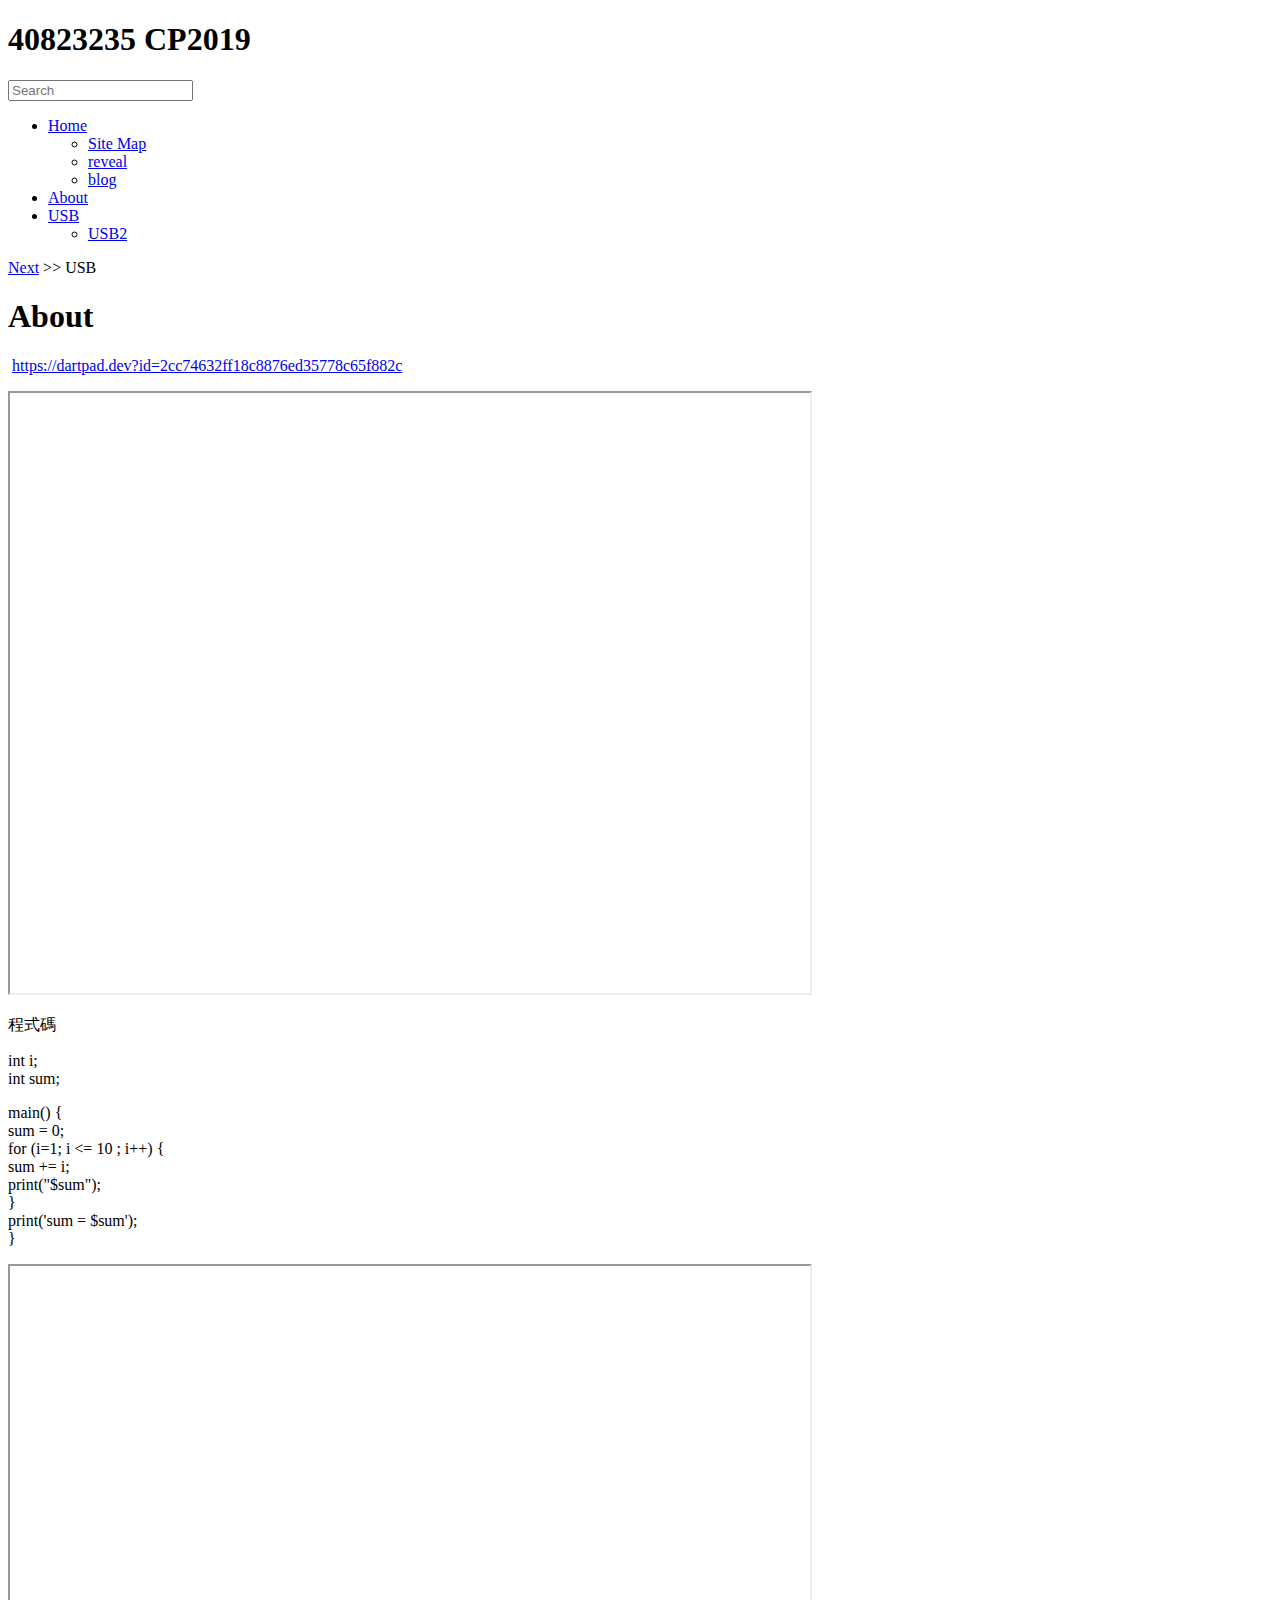
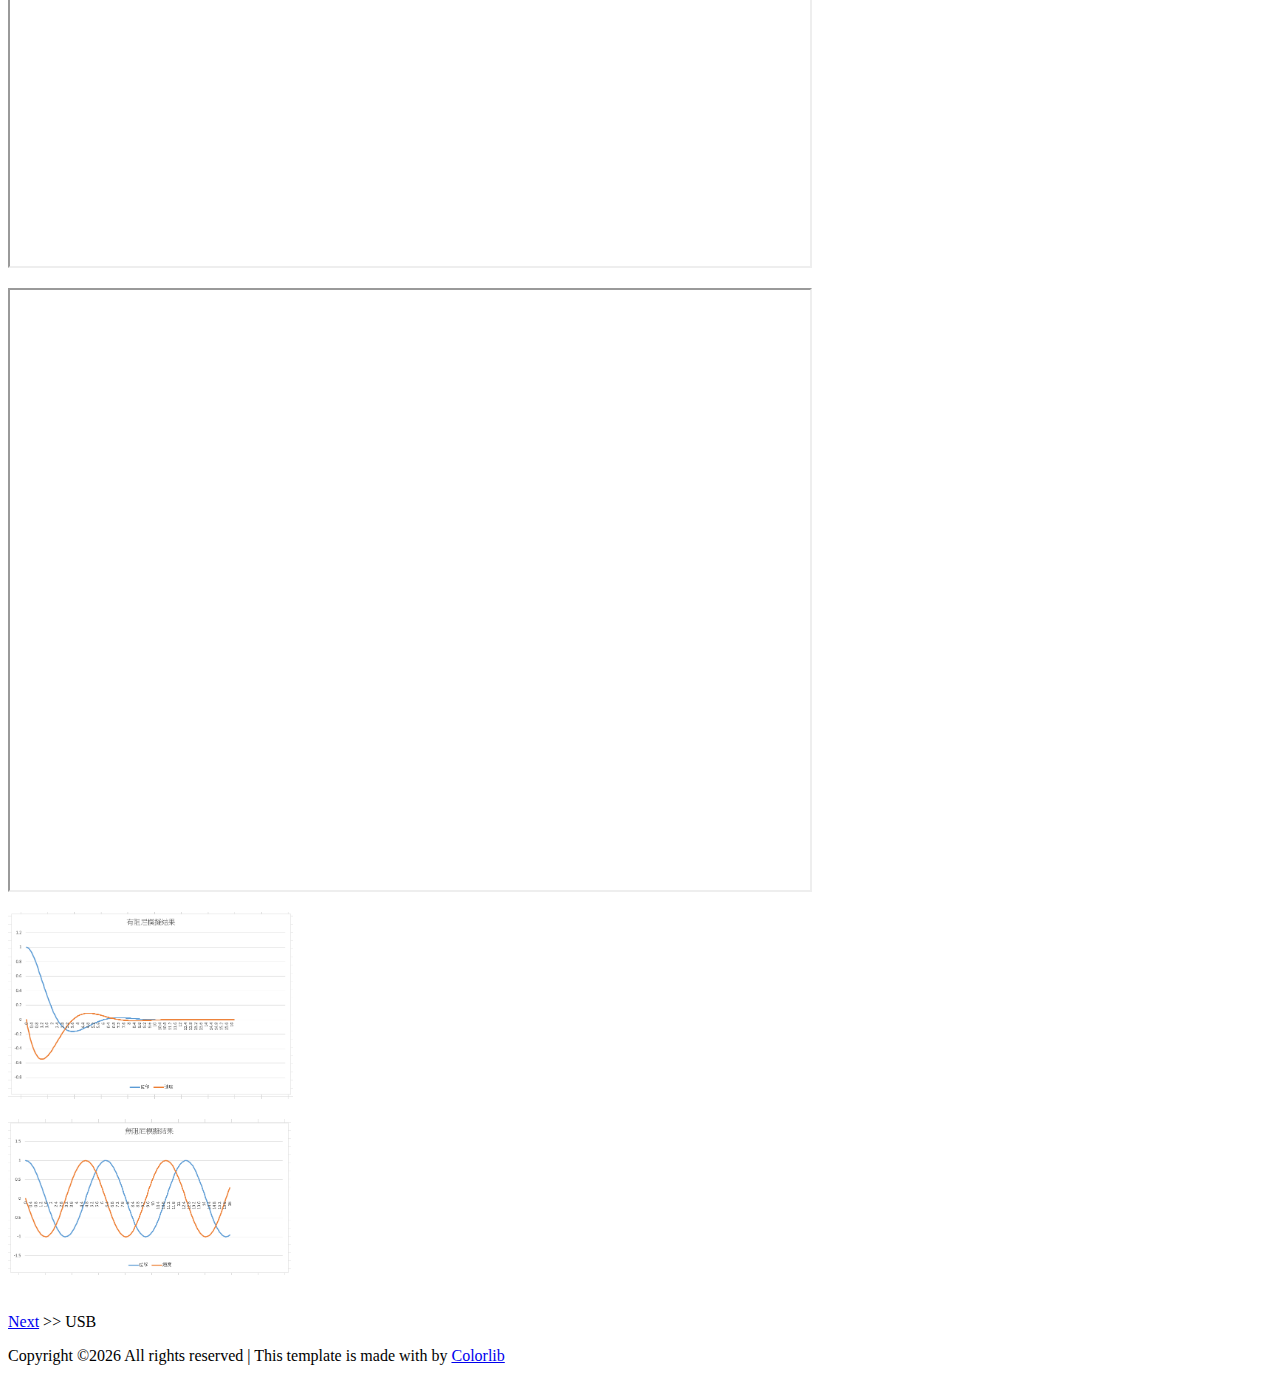
==== content/index.html @ e97babf9 "上傳圖片" ====
<!DOCTYPE html><html>
        <head>
        <title>40823235</title>
        <meta charset="utf-8">
        <meta name="viewport" content="width=device-width, initial-scale=1, shrink-to-fit=no">
        <link href="https://fonts.googleapis.com/css?family=Quicksand:300,400,500,700,900" rel="stylesheet">
        <link rel="stylesheet" href="./../cmsimde/static/chimper/fonts/icomoon/style.css">
        <link rel="stylesheet" href="./../cmsimde/static/chimper/css/bootstrap.min.css">
        <link rel="stylesheet" href="./../cmsimde/static/chimper/css/magnific-popup.css">
        <link rel="stylesheet" href="./../cmsimde/static/chimper/css/jquery-ui.css">
        <link rel="stylesheet" href="./../cmsimde/static/chimper/css/owl.carousel.min.css">
        <link rel="stylesheet" href="./../cmsimde/static/chimper/css/owl.theme.default.min.css">
        <link rel="stylesheet" href="./../cmsimde/static/chimper/css/bootstrap-datepicker.css">
        <link rel="stylesheet" href="./../cmsimde/static/chimper/fonts/flaticon/font/flaticon.css">
        <link rel="stylesheet" href="./../cmsimde/static/chimper/css/aos.css">
        <link rel="stylesheet" href="./../cmsimde/static/chimper/css/style.css">
        <link rel="shortcut icon" href="./../cmsimde/static/favicons.png">
        
        <style type='text/css'>
            .site-section {
            background-color: #FFFF;
            padding: 40px 40px;
            }
            body > div > div.dropdown.open {
                display: block;
            }
        </style>
    
        <!-- <script src="./../cmsimde/static/jquery.js"></script> -->
        <!-- <script src="https://ajax.googleapis.com/ajax/libs/jquery/3.3.1/jquery.min.js"></script> -->
        <script src="../cmsimde/static/chimper/js/jquery-3.3.1.min.js"></script>
        <link rel="stylesheet" href="./../cmsimde/static/tipuesearch/css/normalize.min.css">
        <script src="./../cmsimde/static/tipuesearch/tipuesearch_set.js"></script>
        <script src="tipuesearch_content.js"></script>
        <link rel="stylesheet" href="./../cmsimde/static/tipuesearch/css/tipuesearch.css">
        <script src="./../cmsimde/static/tipuesearch/tipuesearch.js"></script>
        <script>
            /* original tipuesearch
            $(document).ready(function() {
                 $('#tipue_search_input').tipuesearch();
            });
            */
            // customed doSearch
            function doSearch() {
                $('#tipue_search_input').tipuesearch({
                    newWindow: true, 
                    minimumLength: 2,
                    wholeWords: false, // for search 中文
                });
            }
            $(document).ready(doSearch);
        </script>
        
<script type="text/javascript" src="./../cmsimde/static/syntaxhighlighter/shCore.js"></script>
<script type="text/javascript" src="./../cmsimde/static/syntaxhighlighter/shBrushJScript.js"></script>
<script type="text/javascript" src="./../cmsimde/static/syntaxhighlighter/shBrushJava.js"></script>
<script type="text/javascript" src="./../cmsimde/static/syntaxhighlighter/shBrushPython.js"></script>
<script type="text/javascript" src="./../cmsimde/static/syntaxhighlighter/shBrushSql.js"></script>
<script type="text/javascript" src="./../cmsimde/static/syntaxhighlighter/shBrushHaxe.js"></script>
<script type="text/javascript" src="./../cmsimde/static/syntaxhighlighter/shBrushXml.js"></script>
<script type="text/javascript" src="./../cmsimde/static/syntaxhighlighter/shBrushPhp.js"></script>
<script type="text/javascript" src="./../cmsimde/static/syntaxhighlighter/shBrushLua.js"></script>
<script type="text/javascript" src="./../cmsimde/static/syntaxhighlighter/shBrushCpp.js"></script>
<script type="text/javascript" src="./../cmsimde/static/syntaxhighlighter/shBrushCss.js"></script>
<script type="text/javascript" src="./../cmsimde/static/syntaxhighlighter/shBrushCSharp.js"></script>
<script type="text/javascript" src="./../cmsimde/static/syntaxhighlighter/shBrushDart.js"></script>
<link type="text/css" rel="stylesheet" href="./../cmsimde/static/syntaxhighlighter/css/shCoreDefault.css"/>
<script type="text/javascript">SyntaxHighlighter.all();</script>

<!-- for LaTeX equations 暫時不用
<script src="https://scrum-3.github.io/web/math/MathJax.js?config=TeX-MML-AM_CHTML" type="text/javascript"></script>
<script type="text/javascript">
init_mathjax = function() {
    if (window.MathJax) {
        // MathJax loaded
        MathJax.Hub.Config({
            tex2jax: {
                inlineMath: [ ['$','$'], ["\\(","\\)"] ],
                displayMath: [ ['$$','$$'], ["\\[","\\]"] ]
            },
            displayAlign: 'left', // Change this to 'center' to center equations.
            "HTML-CSS": {
                styles: {'.MathJax_Display': {"margin": 0}}
            }
        });
        MathJax.Hub.Queue(["Typeset",MathJax.Hub]);
    }
}
init_mathjax();
</script>
-->
<!-- 暫時不用
<script src="./../cmsimde/static/fengari-web.js"></script>
<script type="text/javascript" src="./../cmsimde/static/Cango-13v08-min.js"></script>
<script type="text/javascript" src="./../cmsimde/static/CangoAxes-4v01-min.js"></script>
<script type="text/javascript" src="./../cmsimde/static/gearUtils-05.js"></script>
-->
<!-- for Brython 暫時不用
<script src="https://scrum-3.github.io/web/brython/brython.js"></script>
<script src="https://scrum-3.github.io/web/brython/brython_stdlib.js"></script>
-->

</head>
<body>
<div class='container'><nav>
        
    <div class="site-wrap">

    <div class="site-mobile-menu">
      <div class="site-mobile-menu-header">
        <div class="site-mobile-menu-close mt-3">
          <span class="icon-close2 js-menu-toggle"></span>
        </div>
      </div>
      <div class="site-mobile-menu-body"></div>
    </div>
    
            <header class="site-navbar py-4 bg-white" role="banner">
              <div class="container-fluid">
                <div class="row align-items-center">
                <h1>40823235 CP2019</h1>
                <div class="pl-4">
                    <form>
                    <input type="text" placeholder="Search" name="q" id="tipue_search_input" pattern=".{2,}" title="At least 2 characters" required>
                    </form>
                </div>
                  <!-- <div class="col-11 col-xl-2">
                    <h1 class="mb-0 site-logo"><a href="index.html" class="text-black h2 mb-0">40823235 CP2019</a></h1> 
                  </div>
                  -->
                  <div class="col-12 col-md-10 d-none d-xl-block">
                    <nav class="site-navigation position-relative text-right" role="navigation">
    <ul class='site-menu js-clone-nav mr-auto d-none d-lg-block'>
                        <li class="active has-children"><a href="index.html">Home</a>
                        <ul class="dropdown">
                            <li><a href="sitemap.html">Site Map</a></li>
                            <li><a href="./../reveal/index.html">reveal</a></li>
                            <li><a href="./../blog/index.html">blog</a></li>
                        </ul>
                      </li>
                     <li><a href='About.html'>About</a><li class='has-children'><a href='USB.html'>USB</a><ul class='dropdown'><li><a href='USB2.html'>USB2</a></li>
                      </ul>
                </nav>
              </div>
              <div class="d-inline-block d-xl-none ml-md-0 mr-auto py-3" style="position: relative; top: 3px;"><a href="#" class="site-menu-toggle js-menu-toggle text-black"><span class="icon-menu h3"></span></a></div>
              </div>

            </div>
          </div>
          
        </header>
    <div id="tipue_search_content"> <a href='USB.html'>Next</a> >> USB<br /><h1>About</h1>
<p></p>
<p> <a href="https://dartpad.dev?id=2cc74632ff18c8876ed35778c65f882c">https://dartpad.dev?id=2cc74632ff18c8876ed35778c65f882c</a></p>
<p></p>
<p><iframe height="600" src="https://dartpad.dev/embed-inline.html?id=2cc74632ff18c8876ed35778c65f882c&amp;verticalRatio=60" width="800"></iframe></p>
<p>程式碼</p>
<p>int i;<br/>int sum;</p>
<p>main() {<br/> sum = 0;<br/> for (i=1; i &lt;= 10 ; i++) {<br/> sum += i;<br/> print("$sum");<br/>}<br/> print('sum = $sum');<br/>}</p>
<p><iframe height="600" src="https://dartpad.dev/embed-inline.html?
gh_owner=mdecourse&amp;gh_repo=cp2019&amp;gh_path=downloads/dart_ex/for&amp;theme=dart" width="800"><iframa></iframa></iframe></p>
<p><iframe height="600" src="https://dartpad.dartlang.org/?id=d0d7491cda1803cd2878a000f2470fb6" width="800"><iframa></iframa></iframe></p>
<img alt="" height="187" src="./../images/1.png" width="285"/>
<p><img alt="" height="156" src="./../images/2.PNG" width="283"/></p>
<br /> <a href='USB.html'>Next</a> >> USB</div>
        
    <!-- footer -->
      <div class="container">
        <div class="row pt-3 mx-auto">
            <p>
            <!-- Link back to Colorlib can't be removed. Template is licensed under CC BY 3.0. -->
            Copyright &copy;<script>document.write(new Date().getFullYear());</script> All rights reserved | This template is made with <i class="icon-heart" aria-hidden="true"></i> by <a href="https://colorlib.com" target="_blank" >Colorlib</a>
            <!-- Link back to Colorlib can't be removed. Template is licensed under CC BY 3.0. -->
            </p>
        </div>
      </div>
    <!-- for footer -->
    
        </div> <!-- for site wrap -->
            <!-- <script src="../cmsimde/static/chimper/js/jquery-3.3.1.min.js"></script> -->
            <script src="../cmsimde/static/chimper/js/jquery-migrate-3.0.1.min.js"></script>
            <script src="../cmsimde/static/chimper/js/jquery-ui.js"></script>
            <script src="../cmsimde/static/chimper/js/popper.min.js"></script>
            <script src="../cmsimde/static/chimper/js/bootstrap.min.js"></script>
            <script src="../cmsimde/static/chimper/js/owl.carousel.min.js"></script>
            <script src="../cmsimde/static/chimper/js/jquery.stellar.min.js"></script>
            <script src="../cmsimde/static/chimper/js/jquery.countdown.min.js"></script>
            <script src="../cmsimde/static/chimper/js/jquery.magnific-popup.min.js"></script>
            <script src="../cmsimde/static/chimper/js/bootstrap-datepicker.min.js"></script>
            <script src="../cmsimde/static/chimper/js/aos.js"></script>
            <!--
            <script src="../cmsimde/static/chimper/js/typed.js"></script>
                    <script>
                    var typed = new Typed('.typed-words', {
                    strings: ["Web Apps"," WordPress"," Mobile Apps"],
                    typeSpeed: 80,
                    backSpeed: 80,
                    backDelay: 4000,
                    startDelay: 1000,
                    loop: true,
                    showCursor: true
                    });
                    </script>
            -->
            <script src="../cmsimde/static/chimper/js/main.js"></script>
        </body></html>
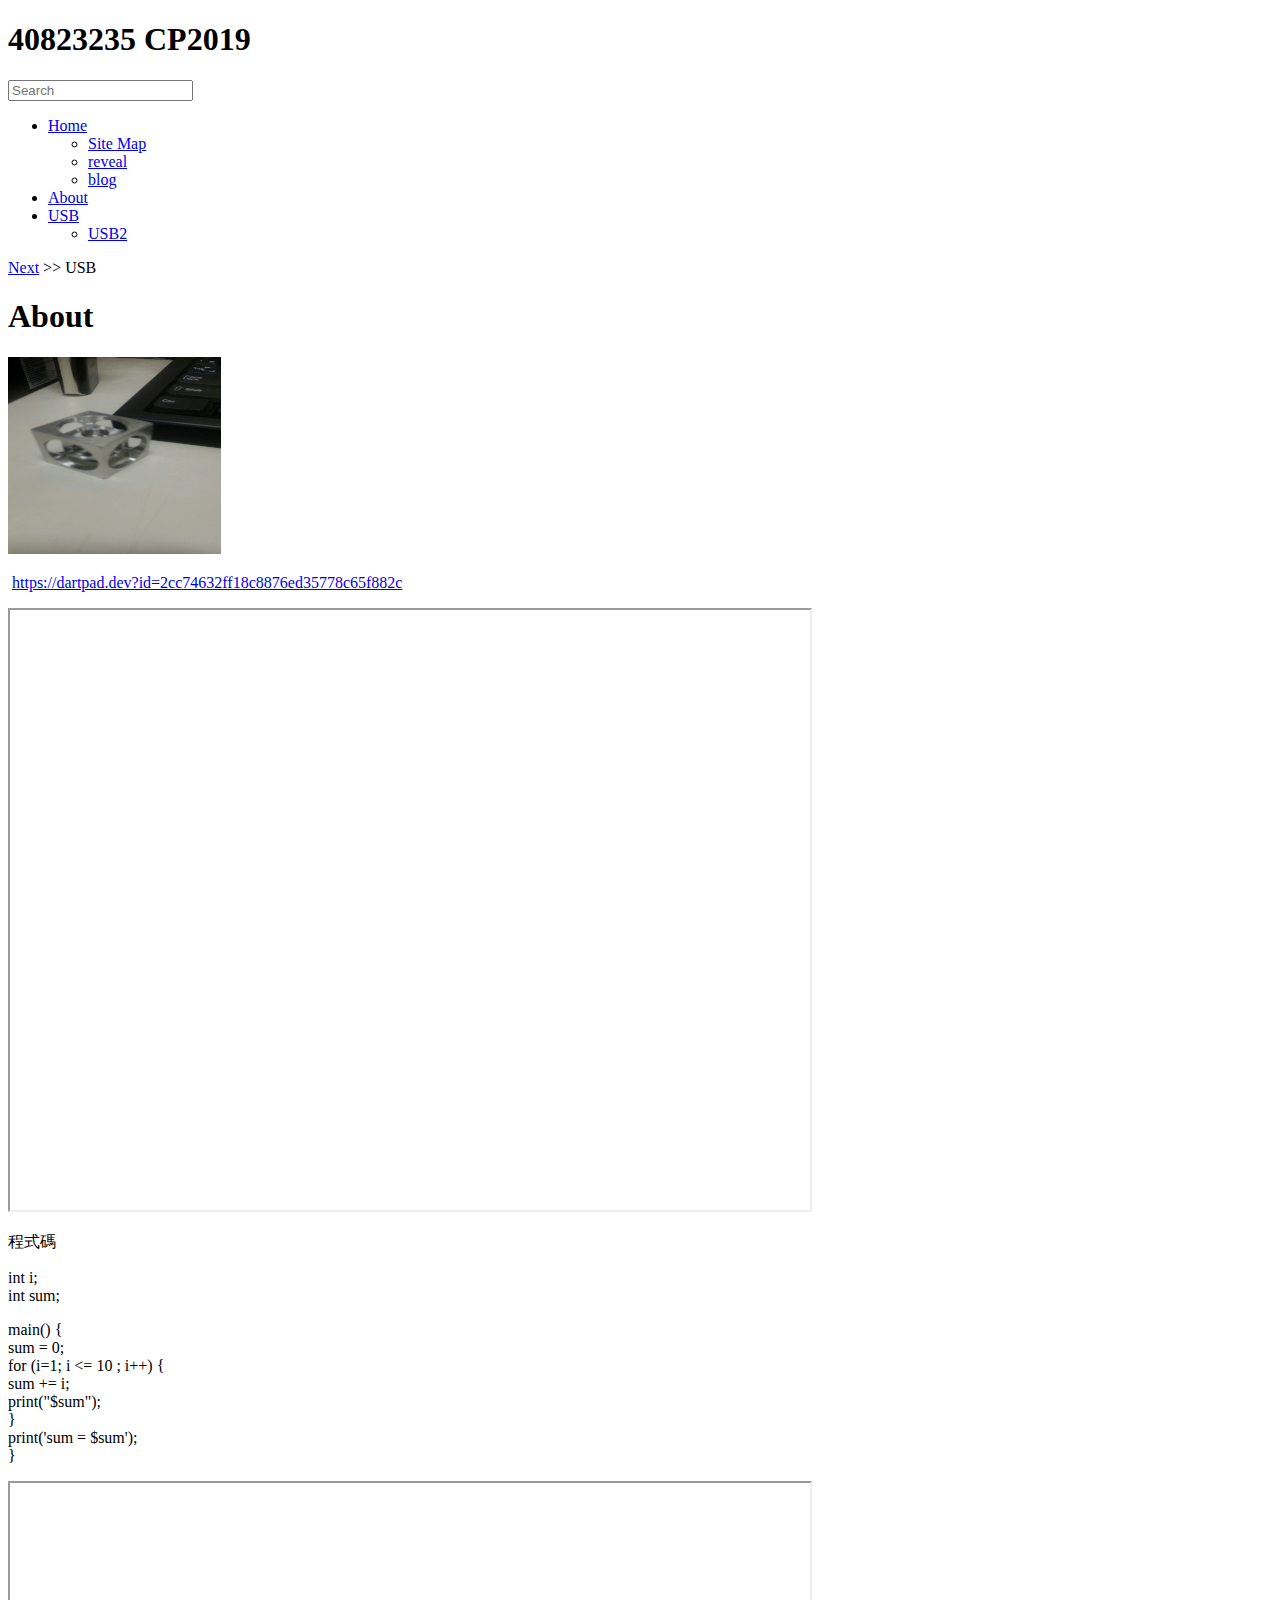
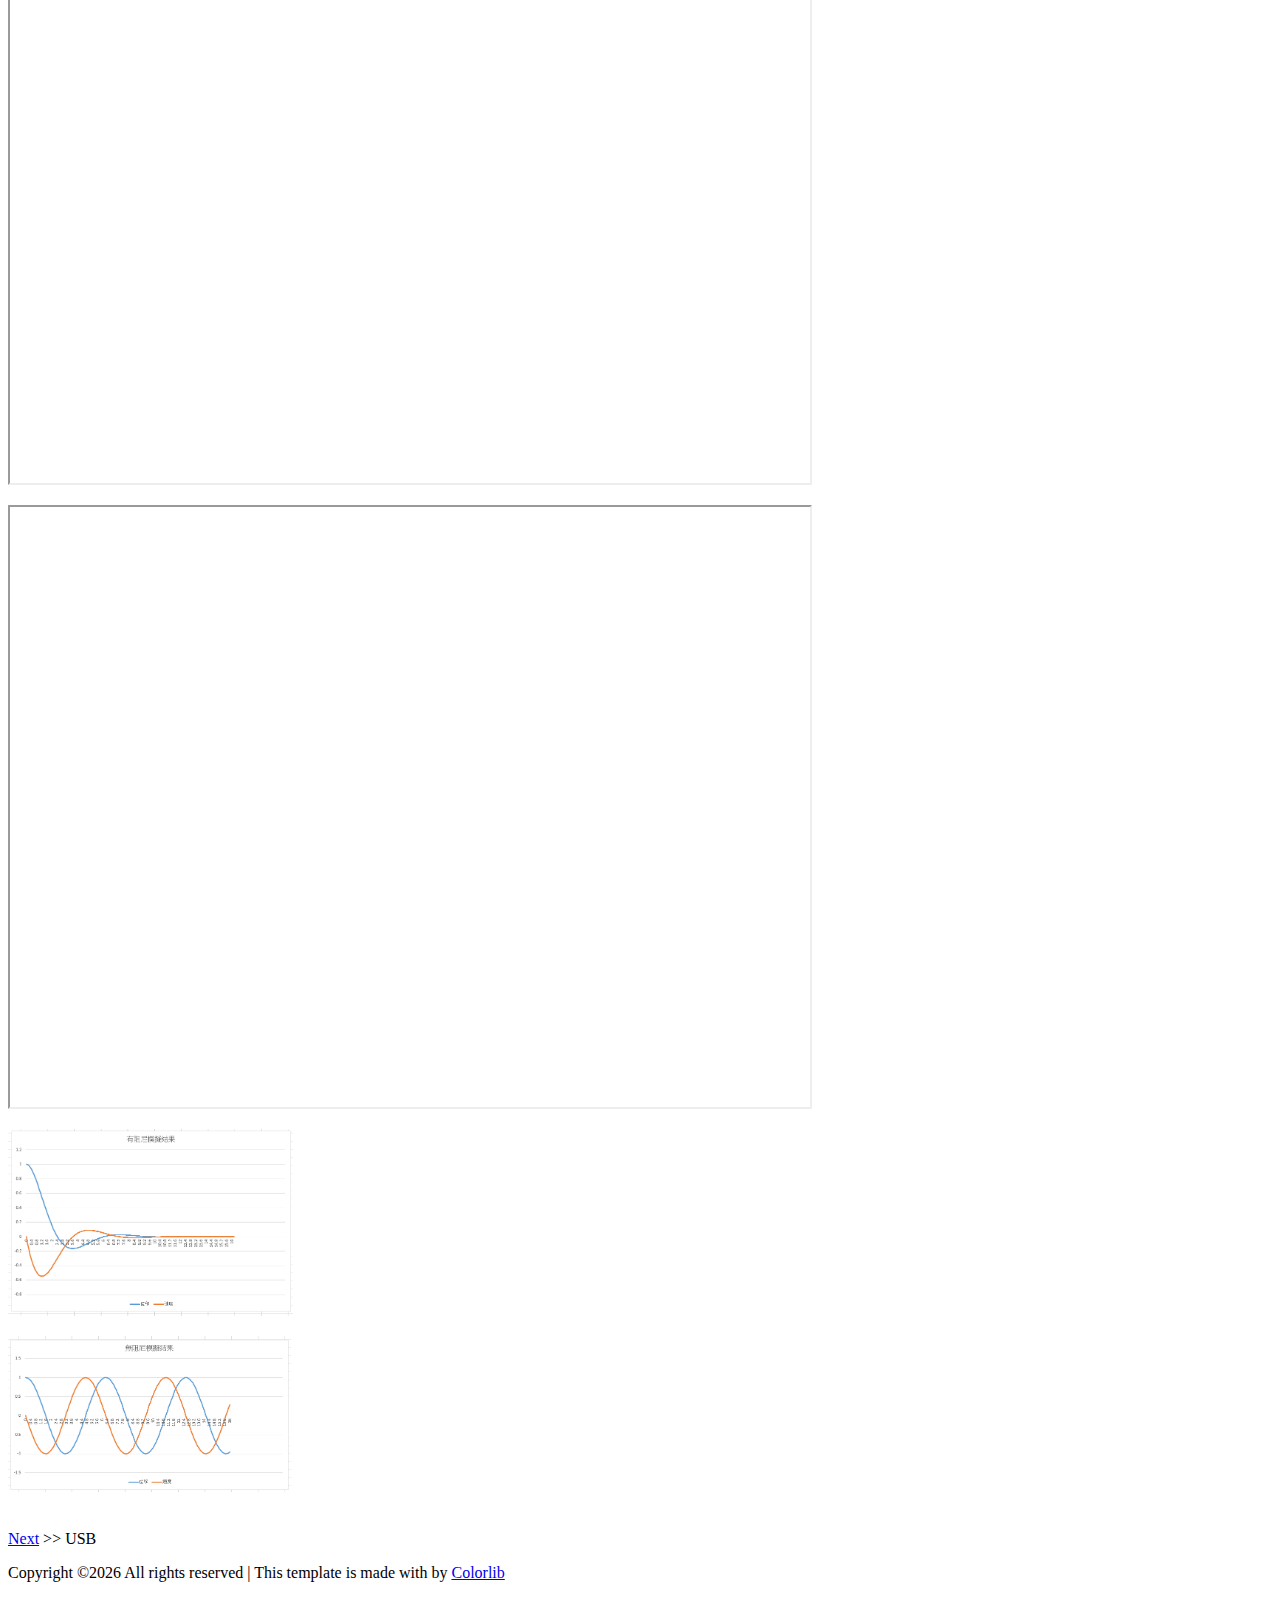
==== commit a19dae49: "upload phote" ====
--- a/content/index.html
+++ b/content/index.html
@@ -150,6 +150,7 @@
           
         </header>
     <div id="tipue_search_content"> <a href='USB.html'>Next</a> >> USB<br /><h1>About</h1>
+<p><img alt="" height="197" src="./../images/1.jpg" width="213"/></p>
 <p></p>
 <p> <a href="https://dartpad.dev?id=2cc74632ff18c8876ed35778c65f882c">https://dartpad.dev?id=2cc74632ff18c8876ed35778c65f882c</a></p>
 <p></p>
@@ -160,7 +161,7 @@
 <p><iframe height="600" src="https://dartpad.dev/embed-inline.html?
 gh_owner=mdecourse&amp;gh_repo=cp2019&amp;gh_path=downloads/dart_ex/for&amp;theme=dart" width="800"><iframa></iframa></iframe></p>
 <p><iframe height="600" src="https://dartpad.dartlang.org/?id=d0d7491cda1803cd2878a000f2470fb6" width="800"><iframa></iframa></iframe></p>
-<img alt="" height="187" src="./../images/1.png" width="285"/>
+<p><img alt="" height="187" src="./../images/1.png" width="285"/></p>
 <p><img alt="" height="156" src="./../images/2.PNG" width="283"/></p>
 <br /> <a href='USB.html'>Next</a> >> USB</div>
         
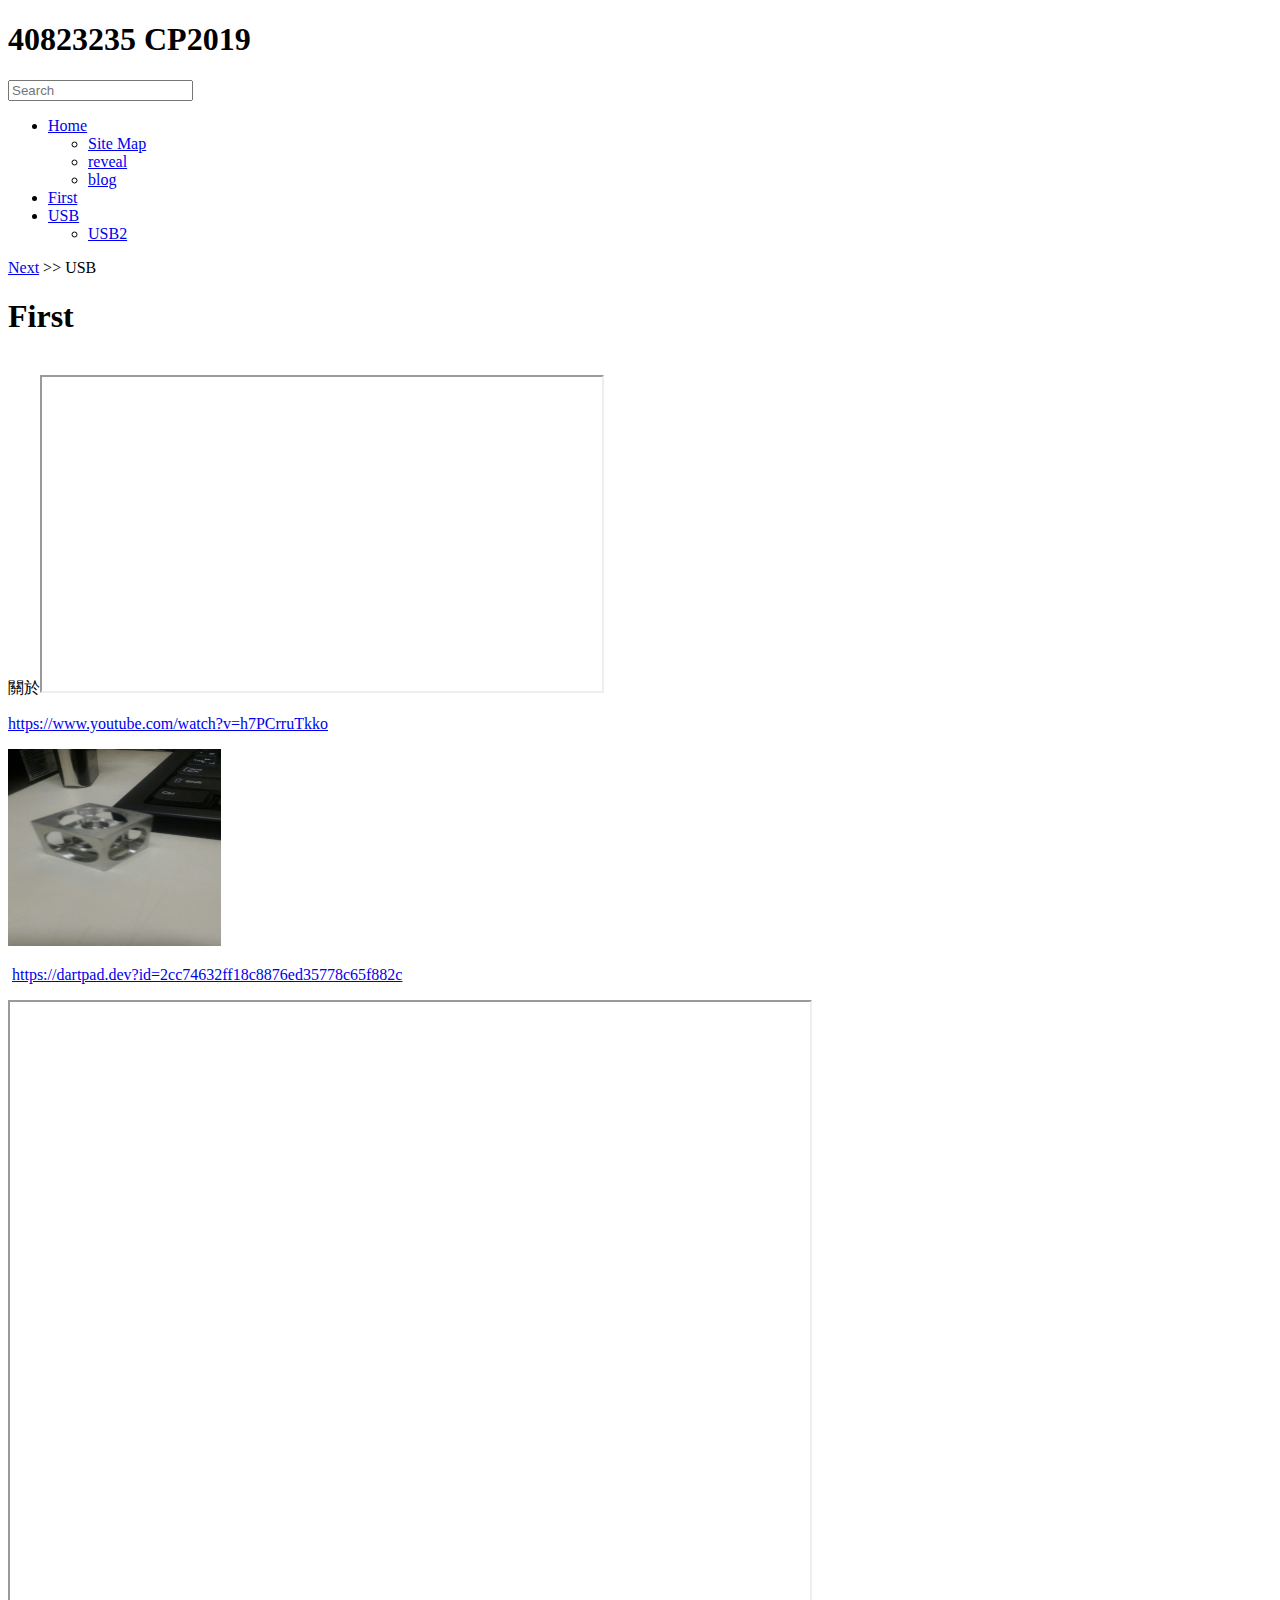
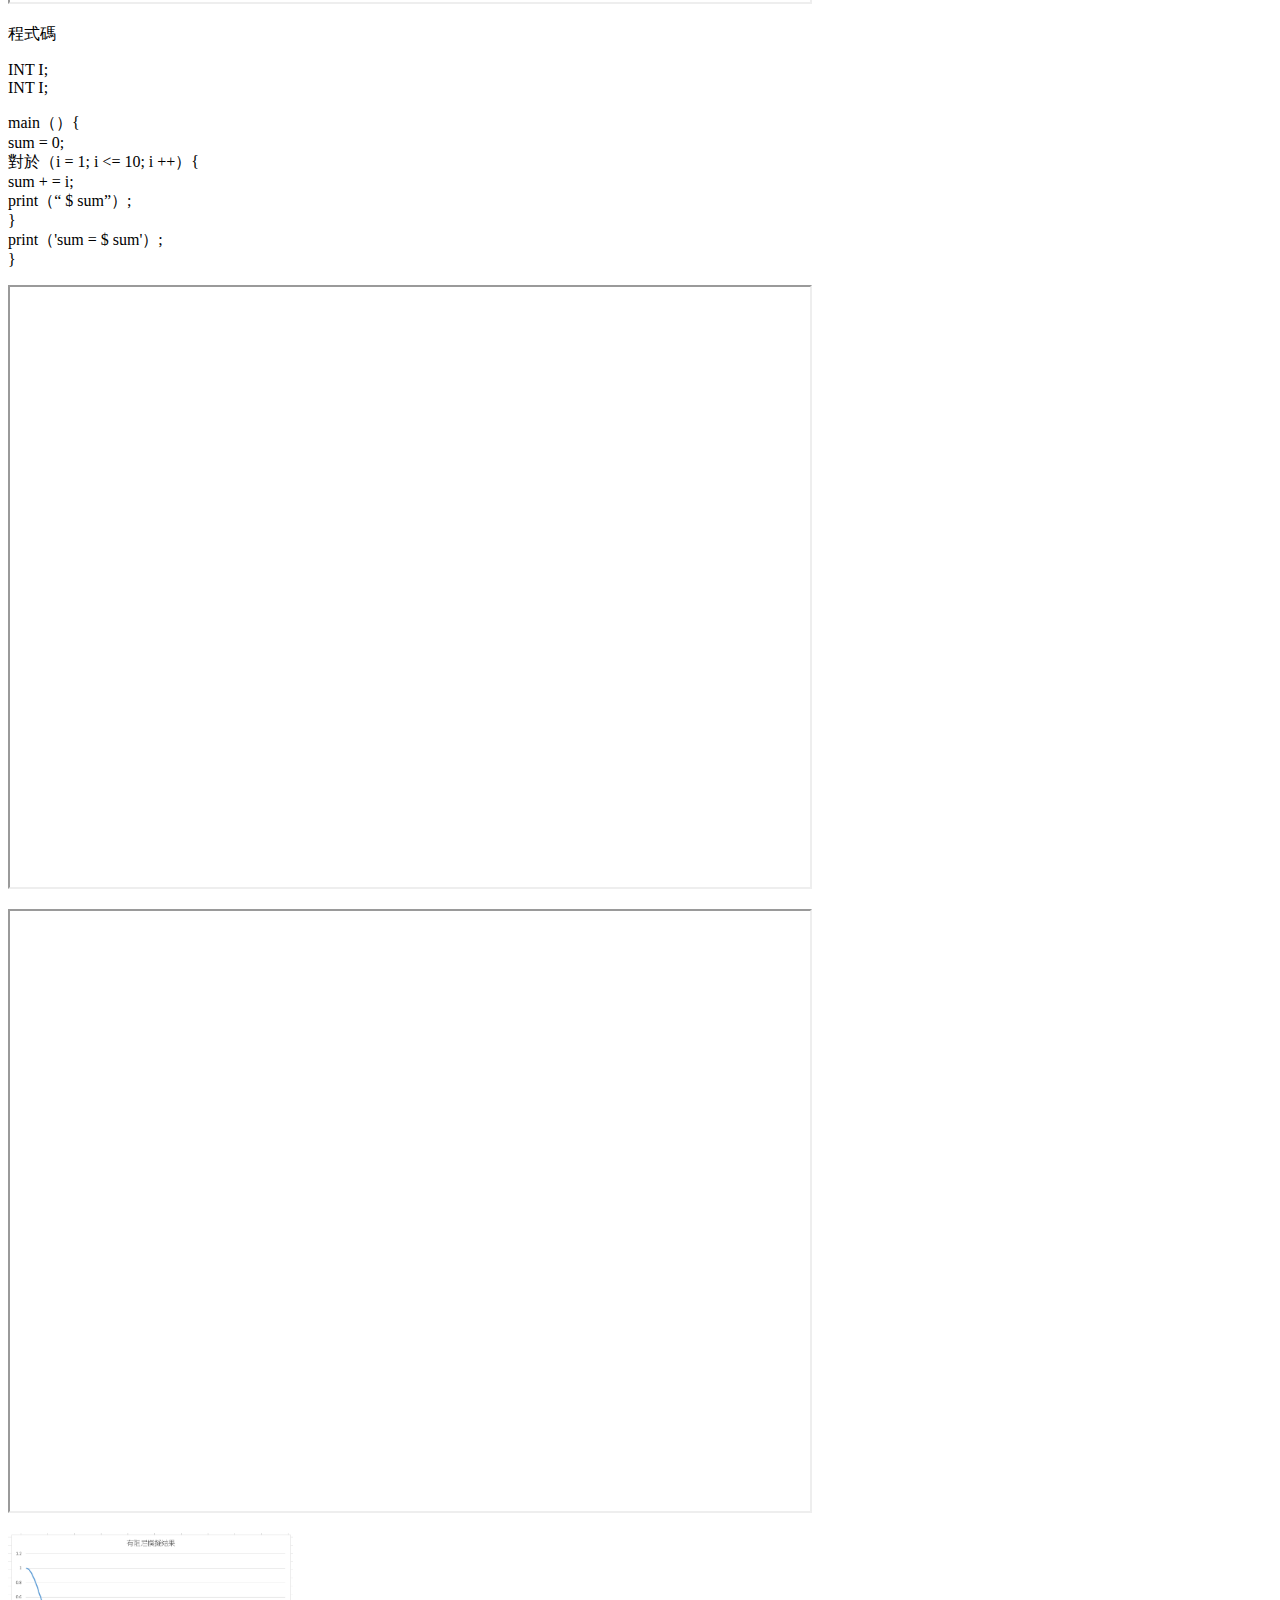
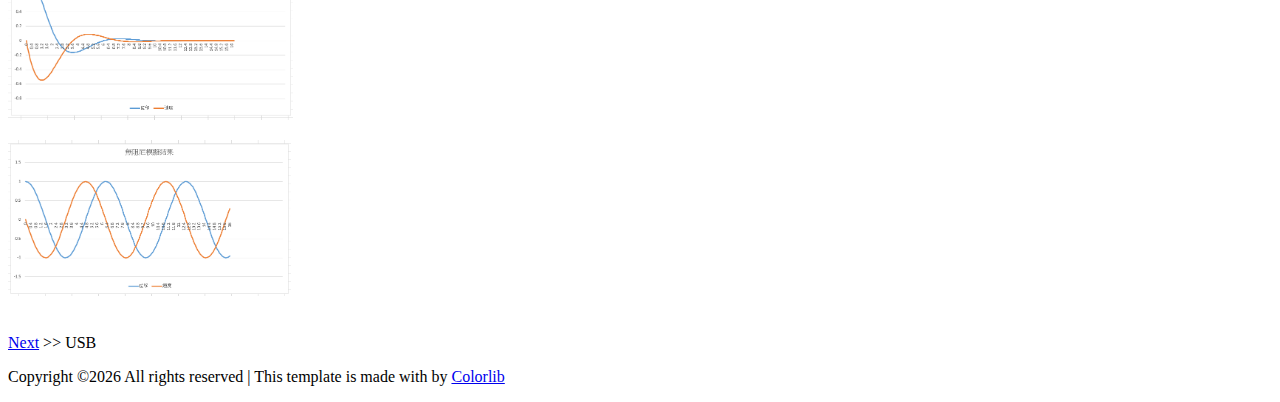
==== commit 25c42264: "add viedo" ====
--- a/content/index.html
+++ b/content/index.html
@@ -138,7 +138,7 @@
                             <li><a href="./../blog/index.html">blog</a></li>
                         </ul>
                       </li>
-                     <li><a href='About.html'>About</a><li class='has-children'><a href='USB.html'>USB</a><ul class='dropdown'><li><a href='USB2.html'>USB2</a></li>
+                     <li><a href='First.html'>First</a><li class='has-children'><a href='USB.html'>USB</a><ul class='dropdown'><li><a href='USB2.html'>USB2</a></li>
                       </ul>
                 </nav>
               </div>
@@ -149,20 +149,22 @@
           </div>
           
         </header>
-    <div id="tipue_search_content"> <a href='USB.html'>Next</a> >> USB<br /><h1>About</h1>
+    <div id="tipue_search_content"> <a href='USB.html'>Next</a> >> USB<br /><h1>First</h1><br/><span style="vertical-align: inherit;"><span style="vertical-align: inherit;">關於</span></span><iframe allowfullscreen="allowfullscreen" height="314" src="//www.youtube.com/embed/h7PCrruTkko" width="560"></iframe>
+<p><a href="https://www.youtube.com/watch?v=h7PCrruTkko" title="期中影片"><span style="vertical-align: inherit;">https://www.youtube.com/watch?v=h7PCrruTkko</span></a></p>
 <p><img alt="" height="197" src="./../images/1.jpg" width="213"/></p>
 <p></p>
-<p> <a href="https://dartpad.dev?id=2cc74632ff18c8876ed35778c65f882c">https://dartpad.dev?id=2cc74632ff18c8876ed35778c65f882c</a></p>
+<p> <a href="https://dartpad.dev?id=2cc74632ff18c8876ed35778c65f882c"><span style="vertical-align: inherit;"><span style="vertical-align: inherit;">https://dartpad.dev?id=2cc74632ff18c8876ed35778c65f882c</span></span></a></p>
 <p></p>
 <p><iframe height="600" src="https://dartpad.dev/embed-inline.html?id=2cc74632ff18c8876ed35778c65f882c&amp;verticalRatio=60" width="800"></iframe></p>
 <p>程式碼</p>
-<p>int i;<br/>int sum;</p>
-<p>main() {<br/> sum = 0;<br/> for (i=1; i &lt;= 10 ; i++) {<br/> sum += i;<br/> print("$sum");<br/>}<br/> print('sum = $sum');<br/>}</p>
+<p><span style="vertical-align: inherit;"><span style="vertical-align: inherit;">INT I; </span></span><br/><span style="vertical-align: inherit;"><span style="vertical-align: inherit;">INT I;</span></span></p>
+<p><span style="vertical-align: inherit;"><span style="vertical-align: inherit;">main（）{ </span></span><br/><span style="vertical-align: inherit;"><span style="vertical-align: inherit;">sum = 0; </span></span><br/><span style="vertical-align: inherit;"><span style="vertical-align: inherit;">對於（i = 1; i &lt;= 10; i ++）{ </span></span><br/><span style="vertical-align: inherit;"><span style="vertical-align: inherit;">sum + = i; </span></span><br/><span style="vertical-align: inherit;"><span style="vertical-align: inherit;">print（“ $ sum”）; </span></span><br/><span style="vertical-align: inherit;"><span style="vertical-align: inherit;">} </span></span><br/><span style="vertical-align: inherit;"><span style="vertical-align: inherit;">print（'sum = $ sum'）; </span></span><br/><span style="vertical-align: inherit;"><span style="vertical-align: inherit;">}</span></span></p>
 <p><iframe height="600" src="https://dartpad.dev/embed-inline.html?
 gh_owner=mdecourse&amp;gh_repo=cp2019&amp;gh_path=downloads/dart_ex/for&amp;theme=dart" width="800"><iframa></iframa></iframe></p>
 <p><iframe height="600" src="https://dartpad.dartlang.org/?id=d0d7491cda1803cd2878a000f2470fb6" width="800"><iframa></iframa></iframe></p>
 <p><img alt="" height="187" src="./../images/1.png" width="285"/></p>
 <p><img alt="" height="156" src="./../images/2.PNG" width="283"/></p>
+<p></p>
 <br /> <a href='USB.html'>Next</a> >> USB</div>
         
     <!-- footer -->
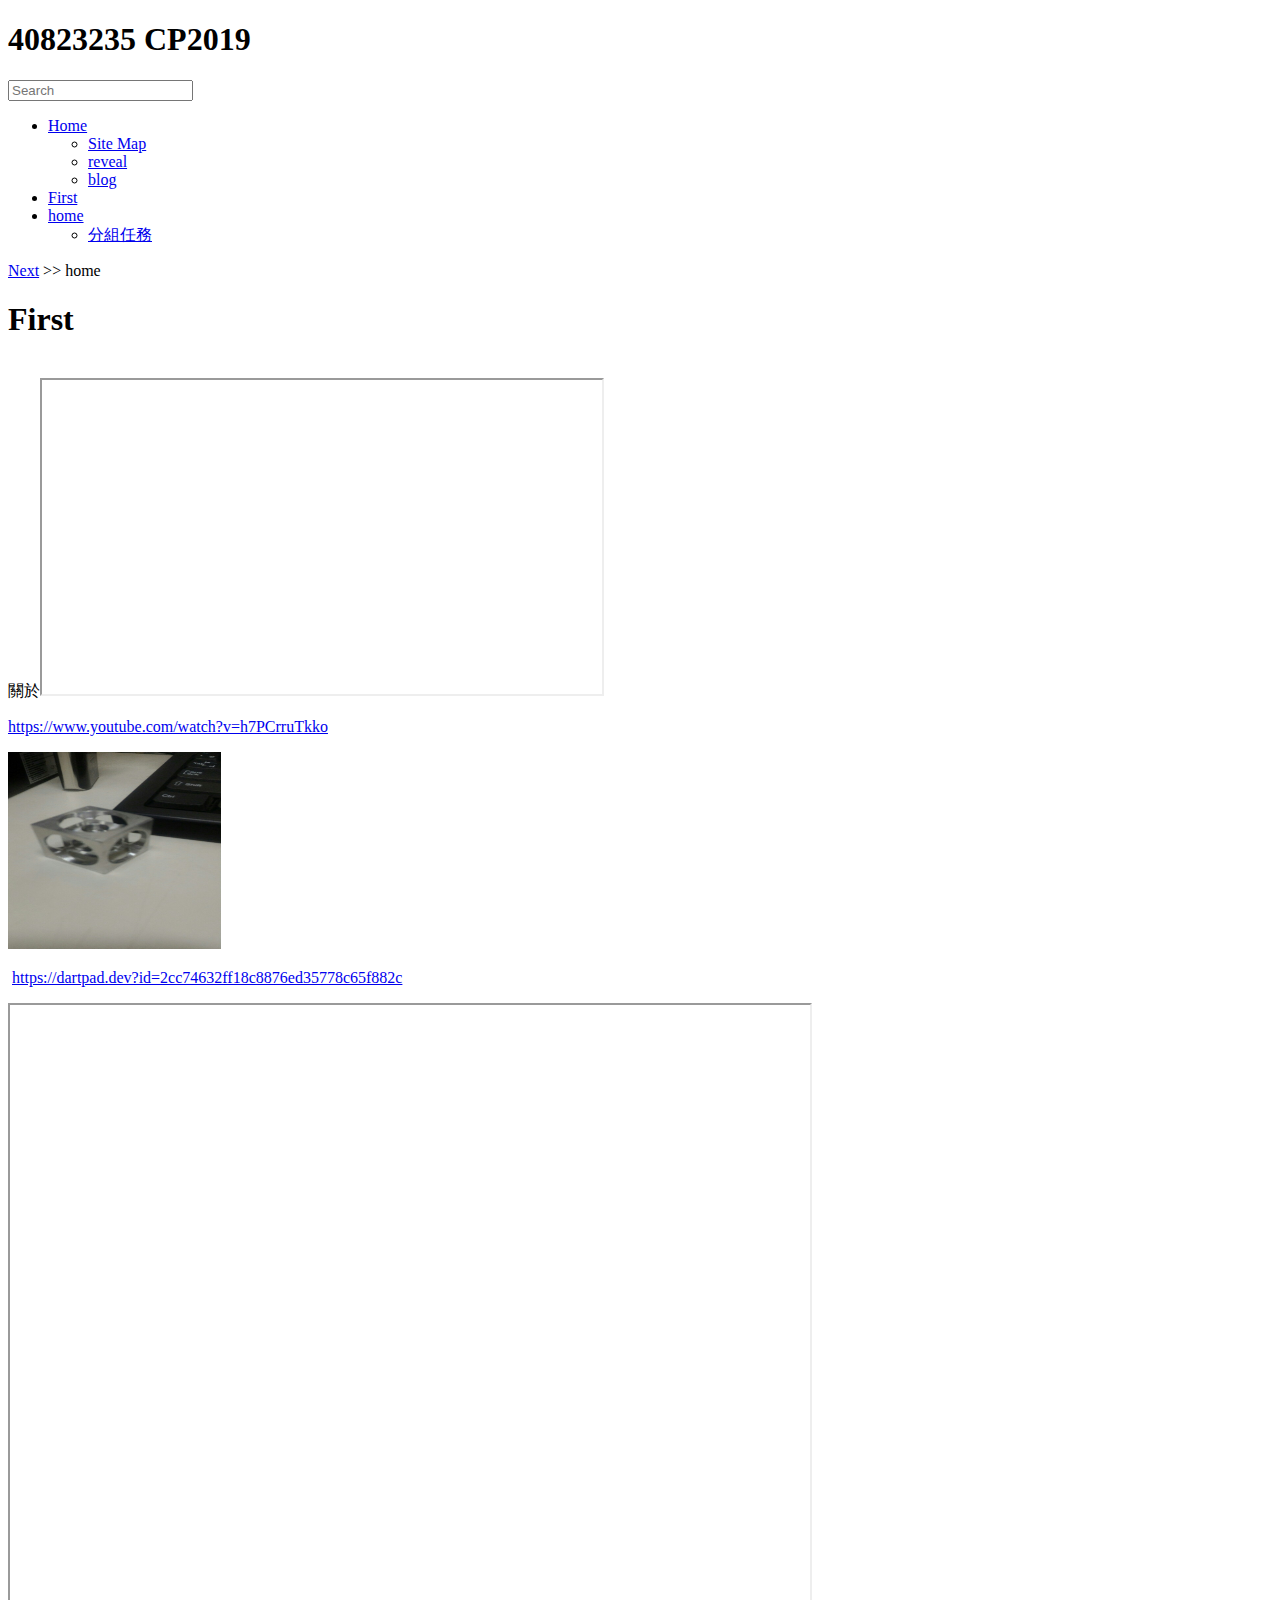
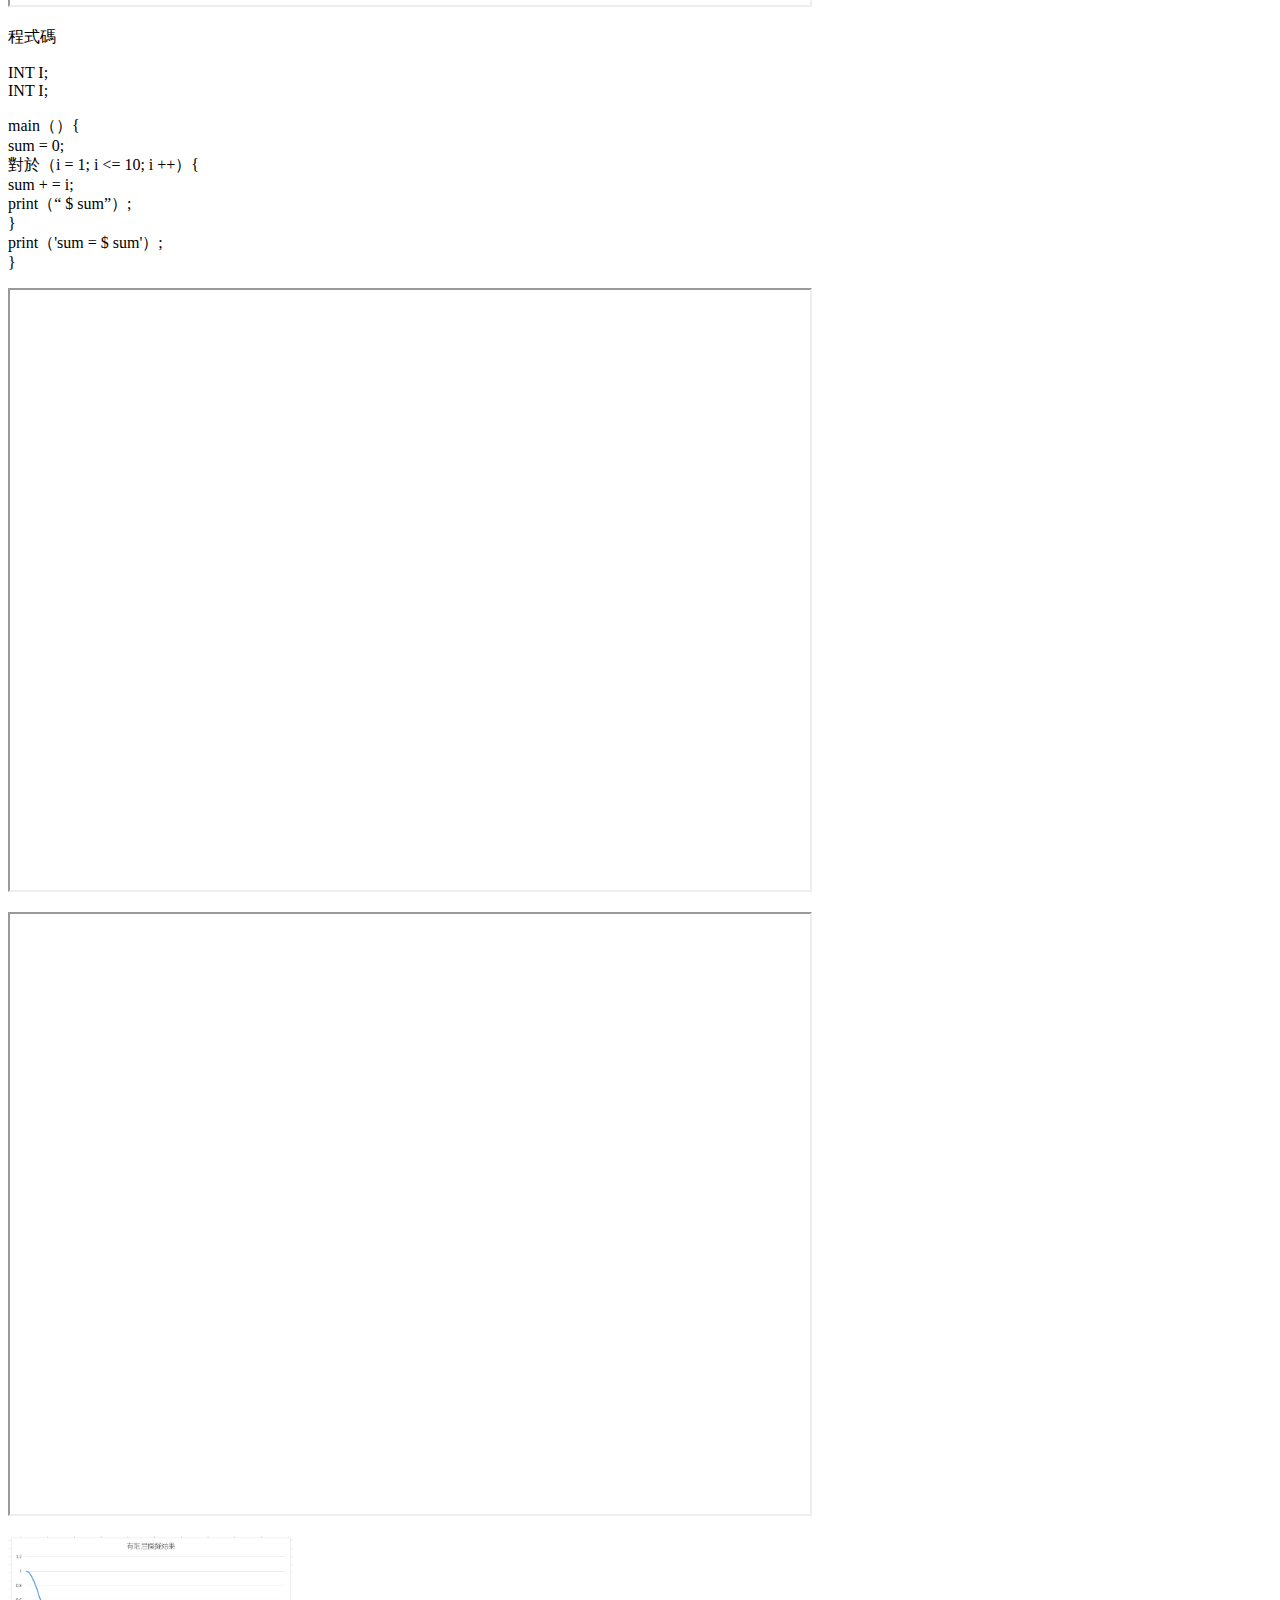
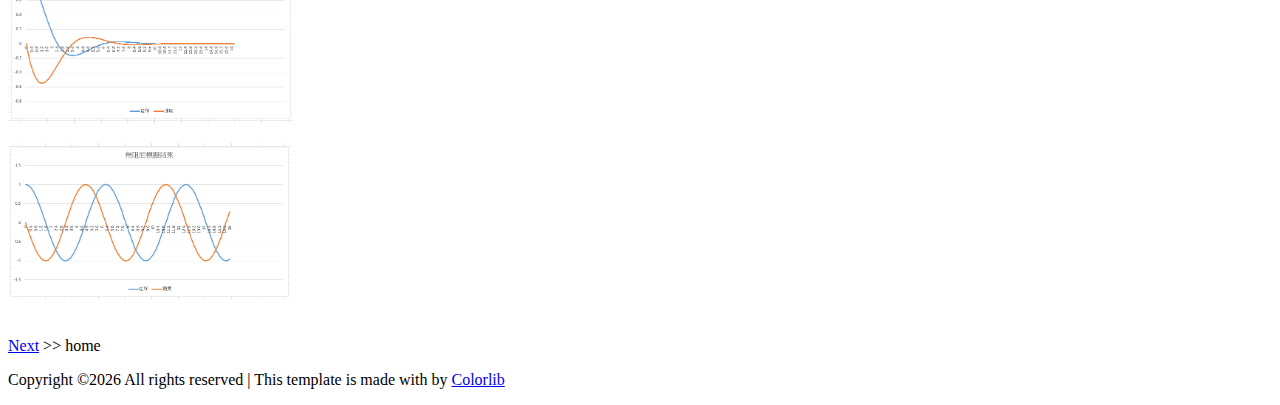
==== commit f9e51ecf: "改網站內容" ====
--- a/content/index.html
+++ b/content/index.html
@@ -138,7 +138,7 @@
                             <li><a href="./../blog/index.html">blog</a></li>
                         </ul>
                       </li>
-                     <li><a href='First.html'>First</a><li class='has-children'><a href='USB.html'>USB</a><ul class='dropdown'><li><a href='USB2.html'>USB2</a></li>
+                     <li><a href='First.html'>First</a><li class='has-children'><a href='home.html'>home</a><ul class='dropdown'><li><a href='分組任務.html'>分組任務</a></li>
                       </ul>
                 </nav>
               </div>
@@ -149,7 +149,8 @@
           </div>
           
         </header>
-    <div id="tipue_search_content"> <a href='USB.html'>Next</a> >> USB<br /><h1>First</h1><br/><span style="vertical-align: inherit;"><span style="vertical-align: inherit;">關於</span></span><iframe allowfullscreen="allowfullscreen" height="314" src="//www.youtube.com/embed/h7PCrruTkko" width="560"></iframe>
+    <div id="tipue_search_content"> <a href='home.html'>Next</a> >> home<br /><h1>First</h1>
+<p><br/><span style="vertical-align: inherit;"><span style="vertical-align: inherit;">關於</span></span><iframe allowfullscreen="allowfullscreen" height="314" src="//www.youtube.com/embed/h7PCrruTkko" width="560"></iframe></p>
 <p><a href="https://www.youtube.com/watch?v=h7PCrruTkko" title="期中影片"><span style="vertical-align: inherit;">https://www.youtube.com/watch?v=h7PCrruTkko</span></a></p>
 <p><img alt="" height="197" src="./../images/1.jpg" width="213"/></p>
 <p></p>
@@ -165,7 +166,7 @@
 <p><img alt="" height="187" src="./../images/1.png" width="285"/></p>
 <p><img alt="" height="156" src="./../images/2.PNG" width="283"/></p>
 <p></p>
-<br /> <a href='USB.html'>Next</a> >> USB</div>
+<br /> <a href='home.html'>Next</a> >> home</div>
         
     <!-- footer -->
       <div class="container">
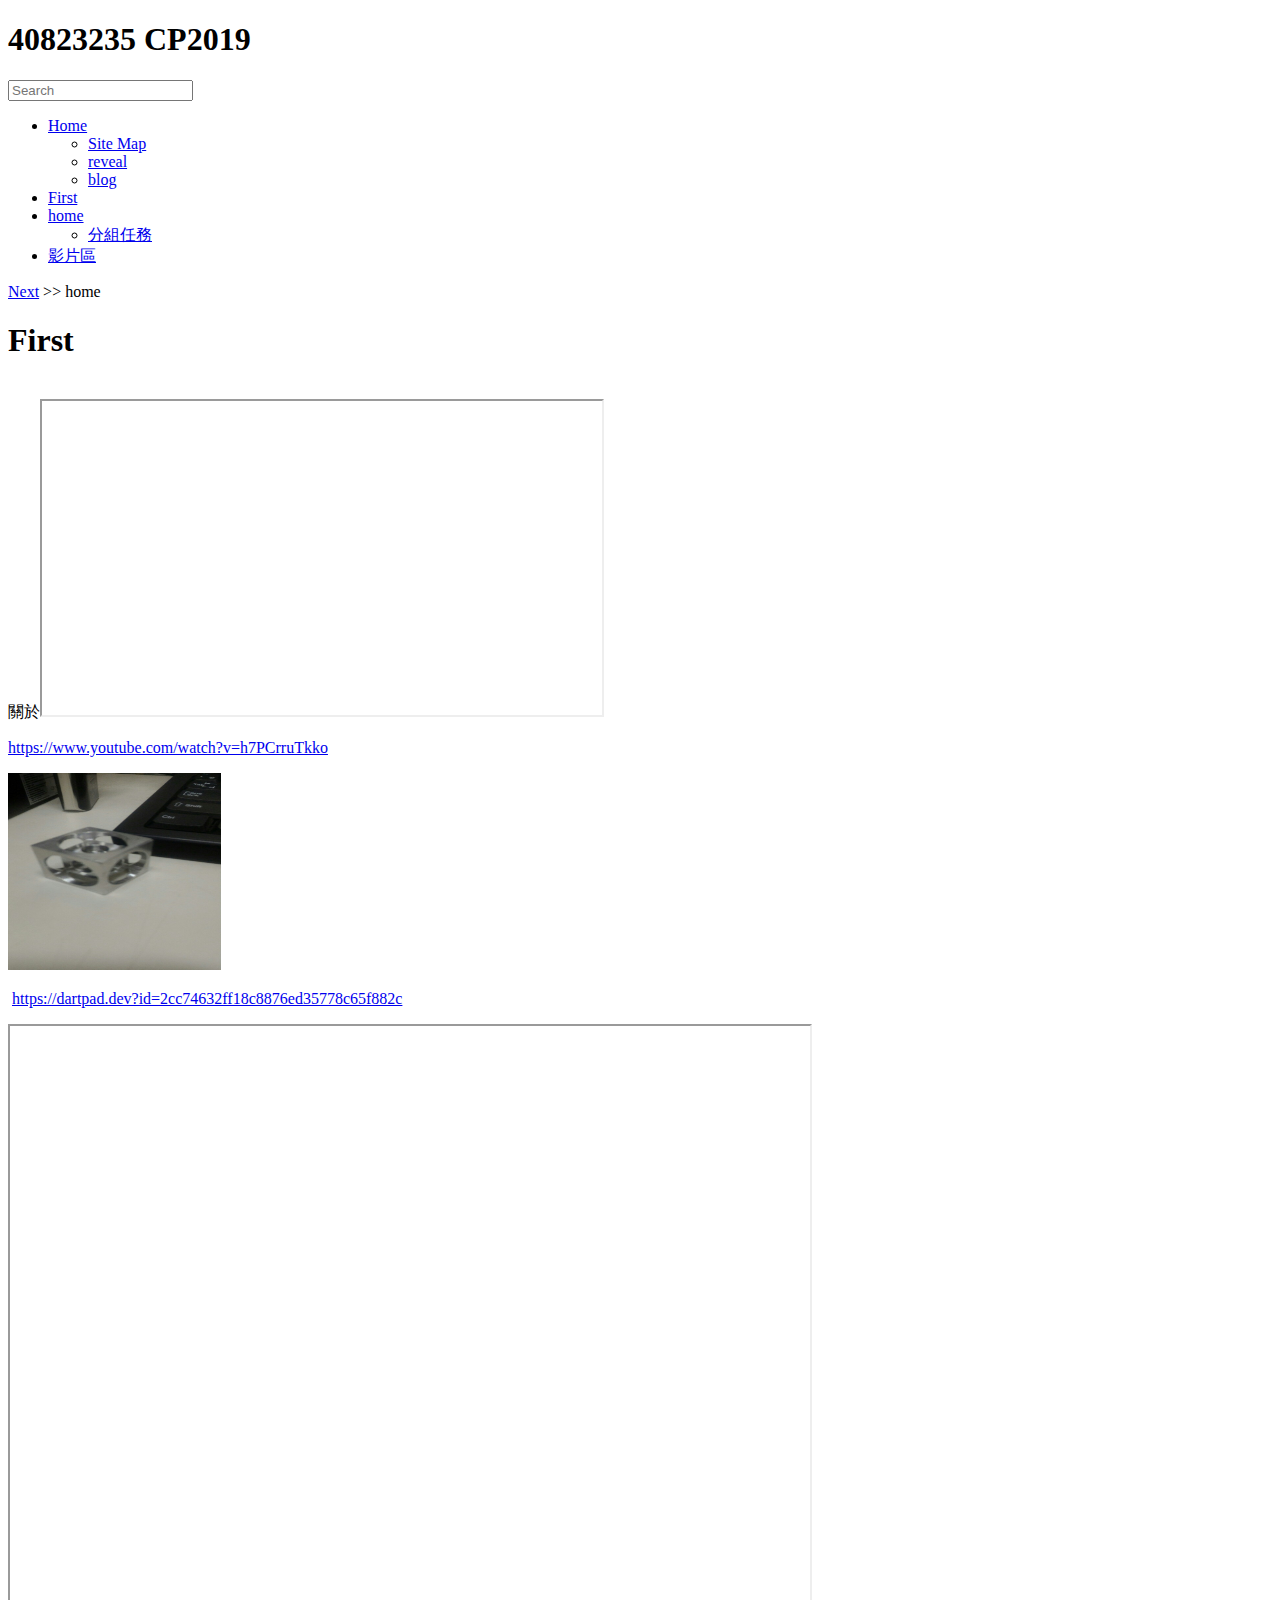
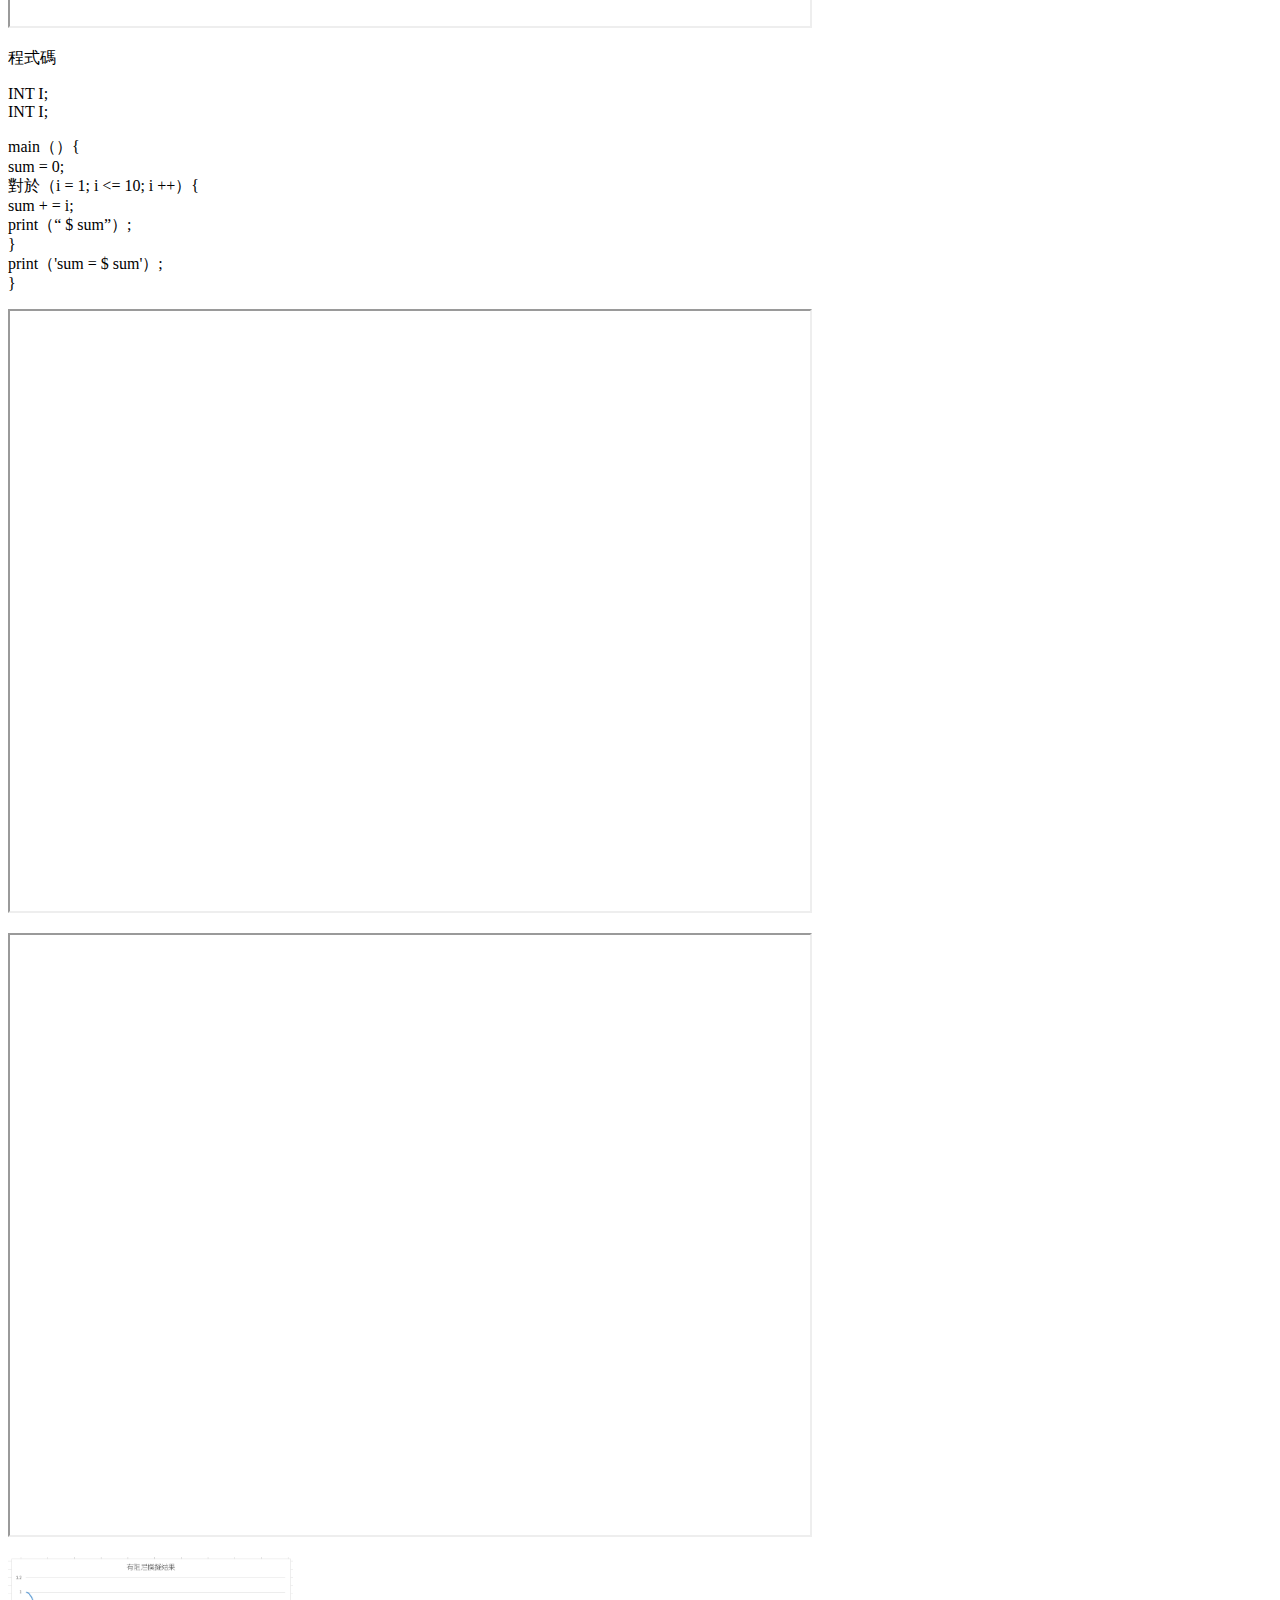
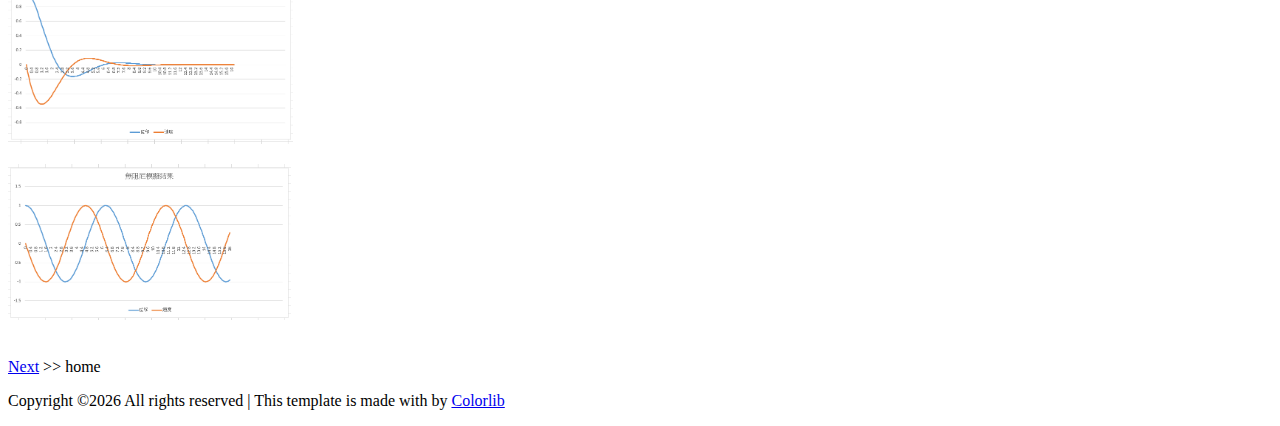
==== commit 08cd776a: "影片" ====
--- a/content/index.html
+++ b/content/index.html
@@ -138,7 +138,7 @@
                             <li><a href="./../blog/index.html">blog</a></li>
                         </ul>
                       </li>
-                     <li><a href='First.html'>First</a><li class='has-children'><a href='home.html'>home</a><ul class='dropdown'><li><a href='分組任務.html'>分組任務</a></li>
+                     <li><a href='First.html'>First</a><li class='has-children'><a href='home.html'>home</a><ul class='dropdown'><li><a href='分組任務.html'>分組任務</a></li></ul><li><a href='影片區.html'>影片區</a></li>
                       </ul>
                 </nav>
               </div>
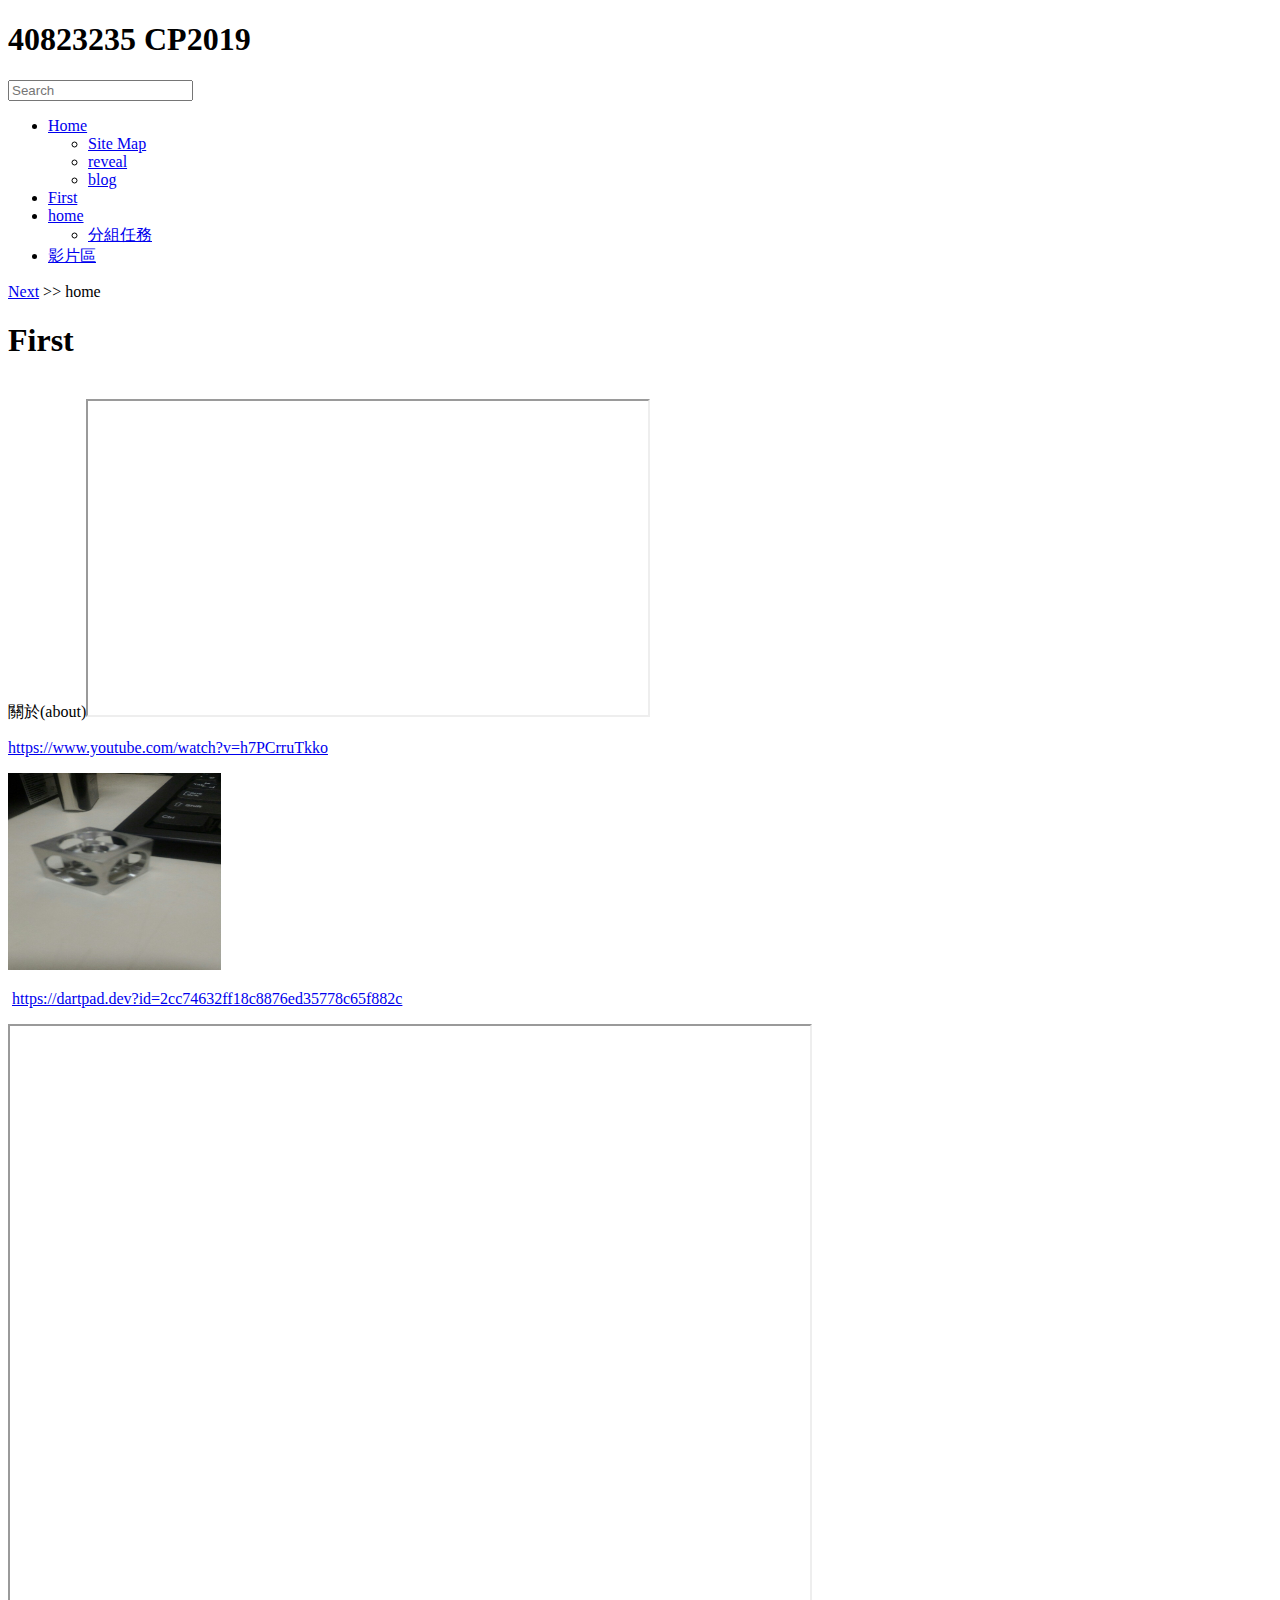
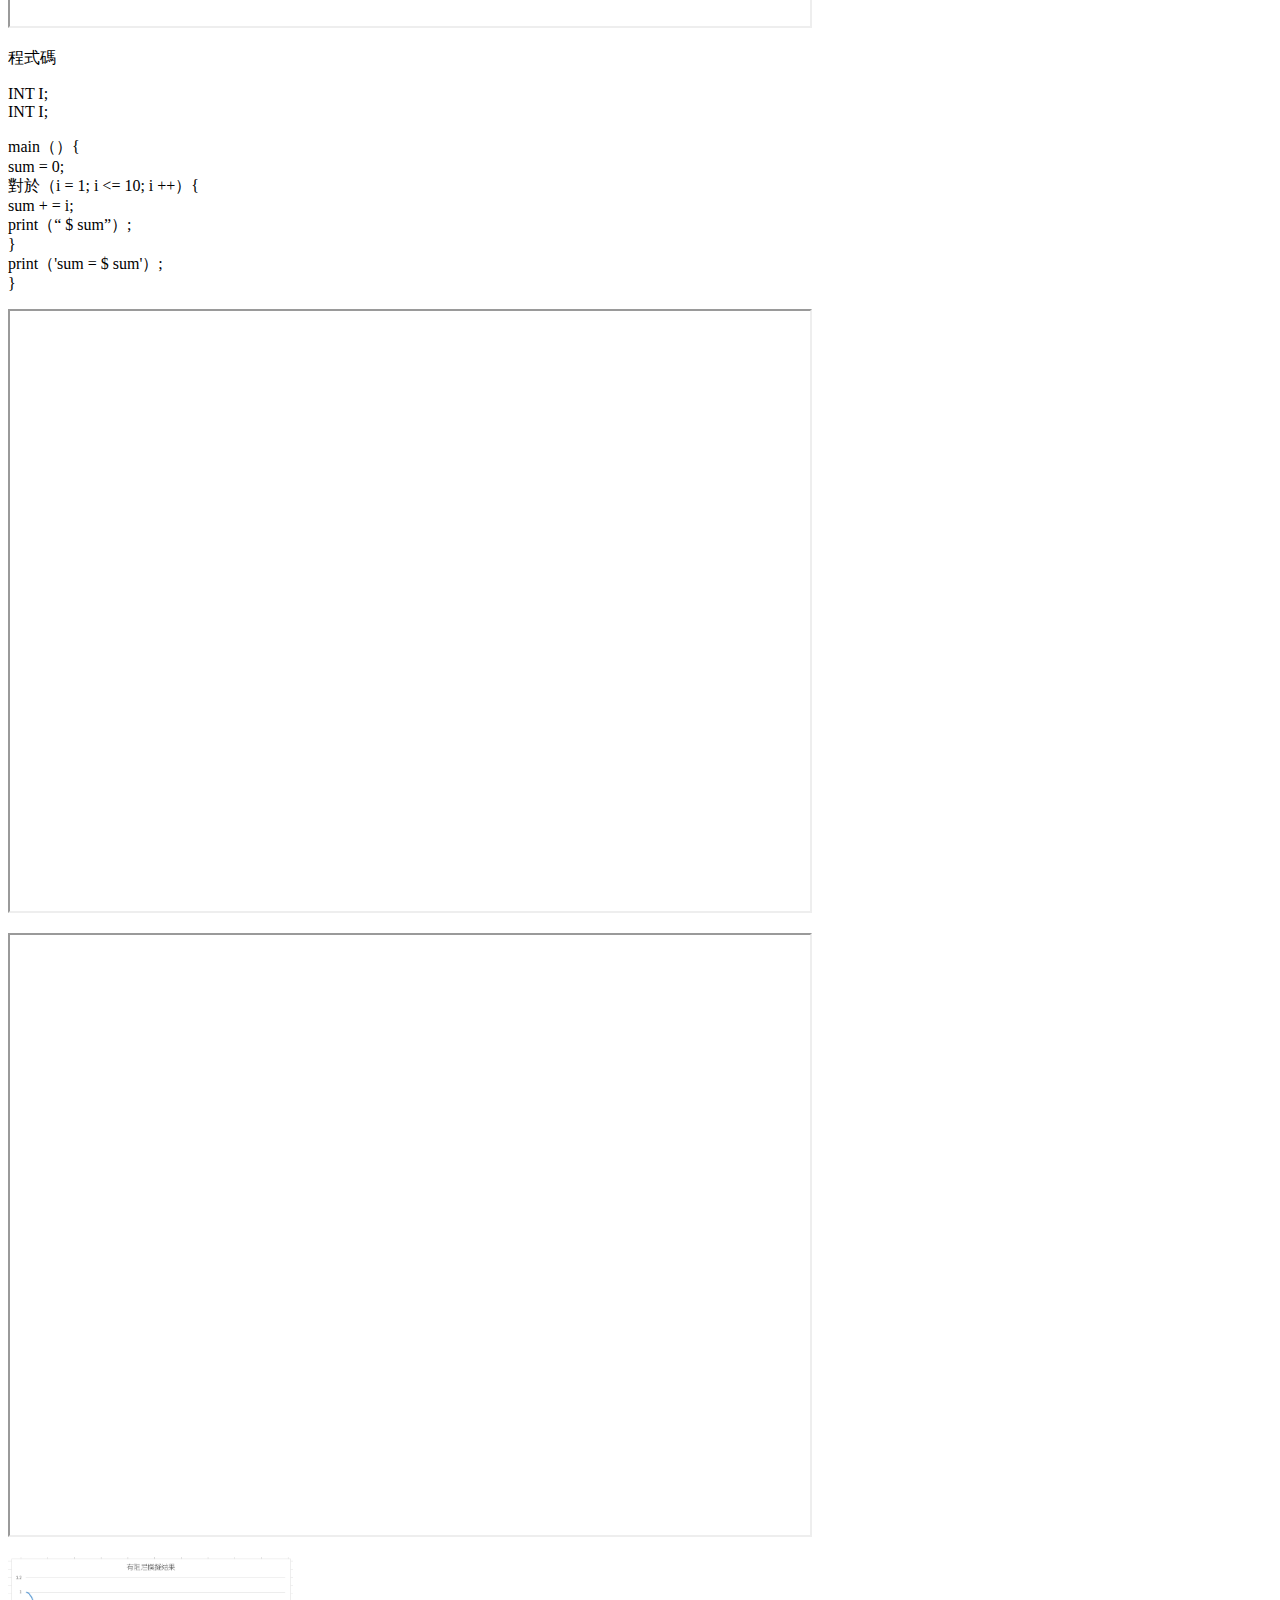
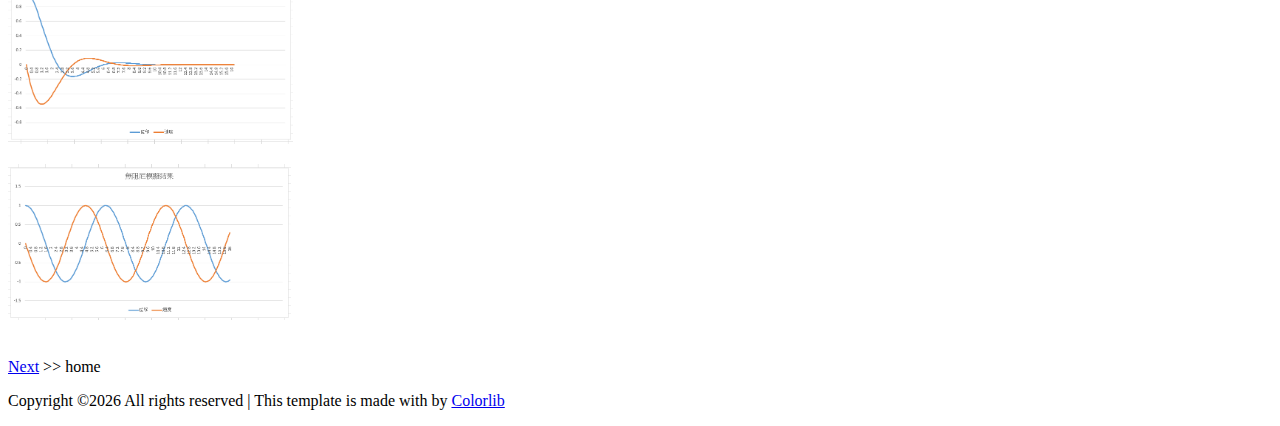
==== commit bffc4ba2: "Fine-tuning for web" ====
--- a/content/index.html
+++ b/content/index.html
@@ -67,7 +67,7 @@
 <link type="text/css" rel="stylesheet" href="./../cmsimde/static/syntaxhighlighter/css/shCoreDefault.css"/>
 <script type="text/javascript">SyntaxHighlighter.all();</script>
 
-<!-- for LaTeX equations 暫時不用
+<!-- 啟用 LaTeX equations 編輯 -->
 <script src="https://scrum-3.github.io/web/math/MathJax.js?config=TeX-MML-AM_CHTML" type="text/javascript"></script>
 <script type="text/javascript">
 init_mathjax = function() {
@@ -88,7 +88,7 @@
 }
 init_mathjax();
 </script>
--->
+
 <!-- 暫時不用
 <script src="./../cmsimde/static/fengari-web.js"></script>
 <script type="text/javascript" src="./../cmsimde/static/Cango-13v08-min.js"></script>
@@ -99,6 +99,11 @@
 <script src="https://scrum-3.github.io/web/brython/brython.js"></script>
 <script src="https://scrum-3.github.io/web/brython/brython_stdlib.js"></script>
 -->
+<style>
+img.add_border {
+    border: 3px solid blue;
+}
+</style>
 
 </head>
 <body>
@@ -150,7 +155,8 @@
           
         </header>
     <div id="tipue_search_content"> <a href='home.html'>Next</a> >> home<br /><h1>First</h1>
-<p><br/><span style="vertical-align: inherit;"><span style="vertical-align: inherit;">關於</span></span><iframe allowfullscreen="allowfullscreen" height="314" src="//www.youtube.com/embed/h7PCrruTkko" width="560"></iframe></p>
+<p></p>
+<p><br/><span style="vertical-align: inherit;"><span style="vertical-align: inherit;">關於(about)</span></span><iframe allowfullscreen="allowfullscreen" height="314" src="//www.youtube.com/embed/h7PCrruTkko" width="560"></iframe></p>
 <p><a href="https://www.youtube.com/watch?v=h7PCrruTkko" title="期中影片"><span style="vertical-align: inherit;">https://www.youtube.com/watch?v=h7PCrruTkko</span></a></p>
 <p><img alt="" height="197" src="./../images/1.jpg" width="213"/></p>
 <p></p>
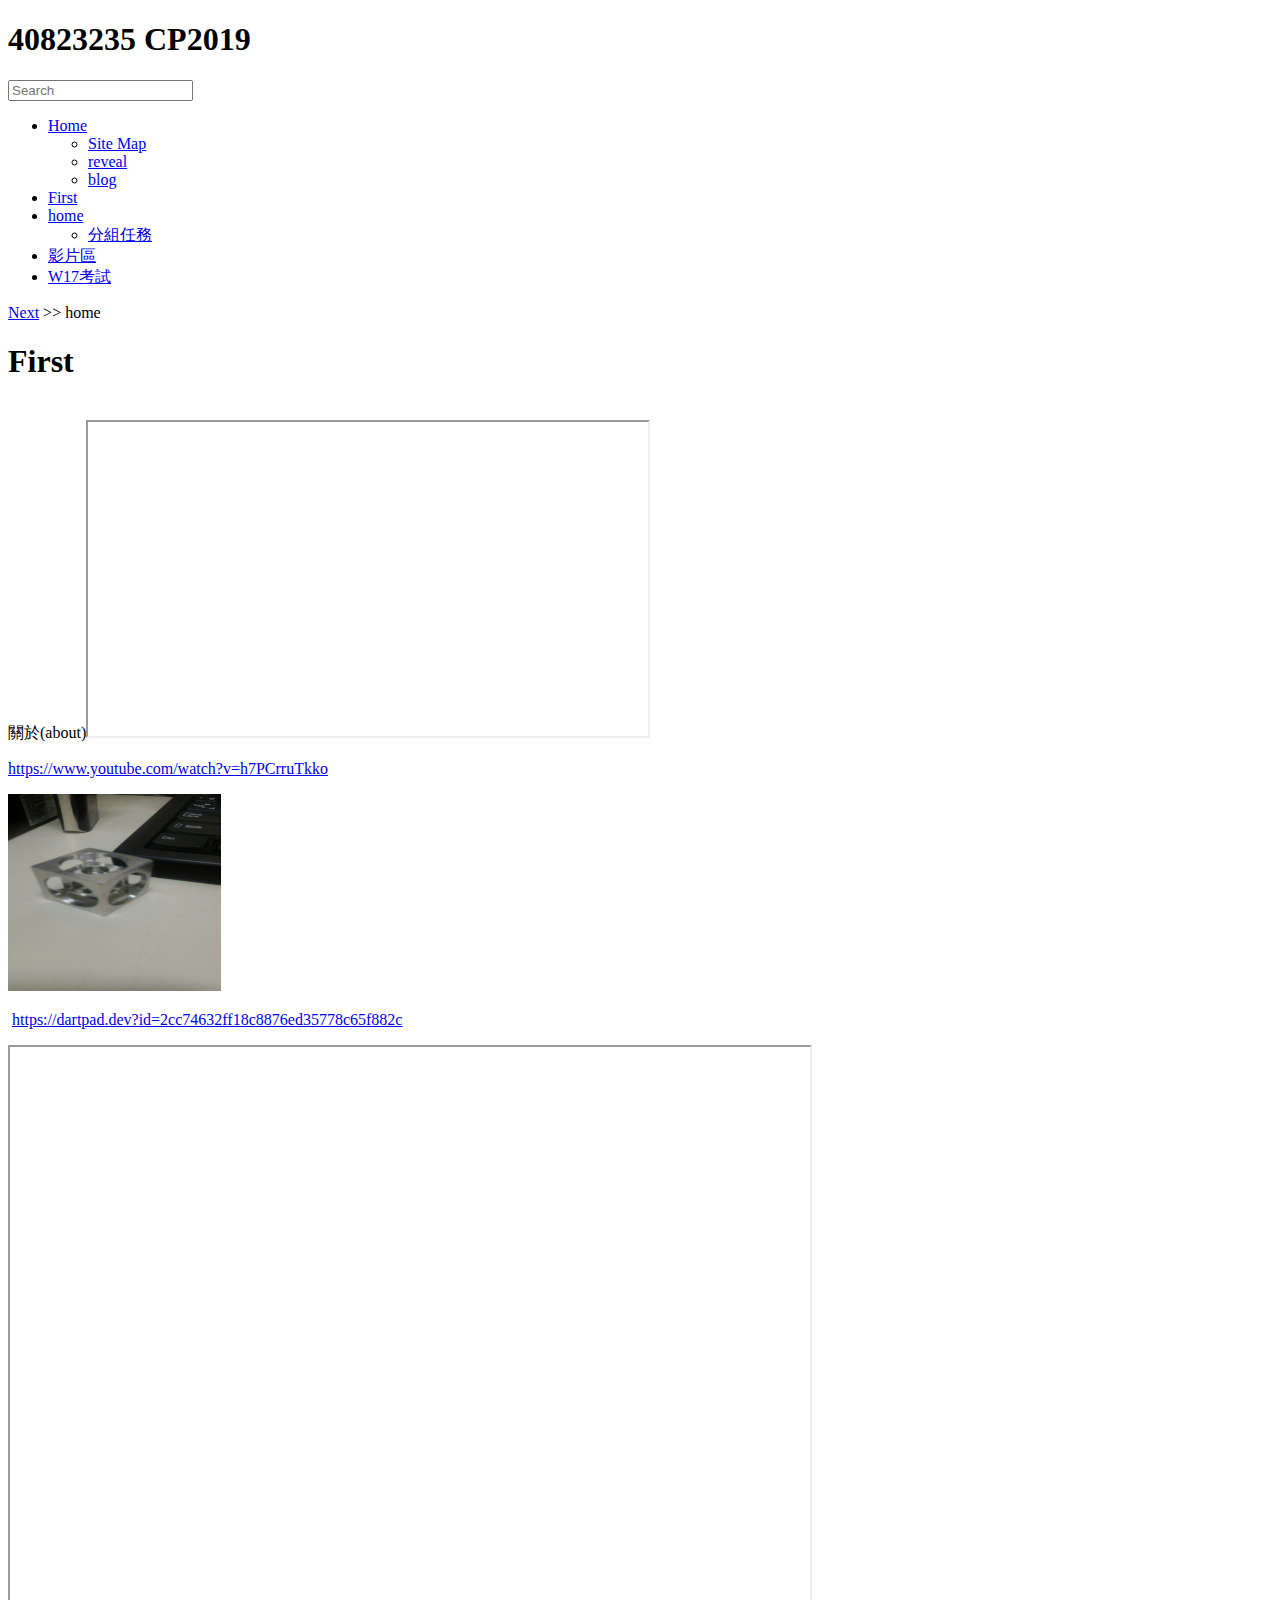
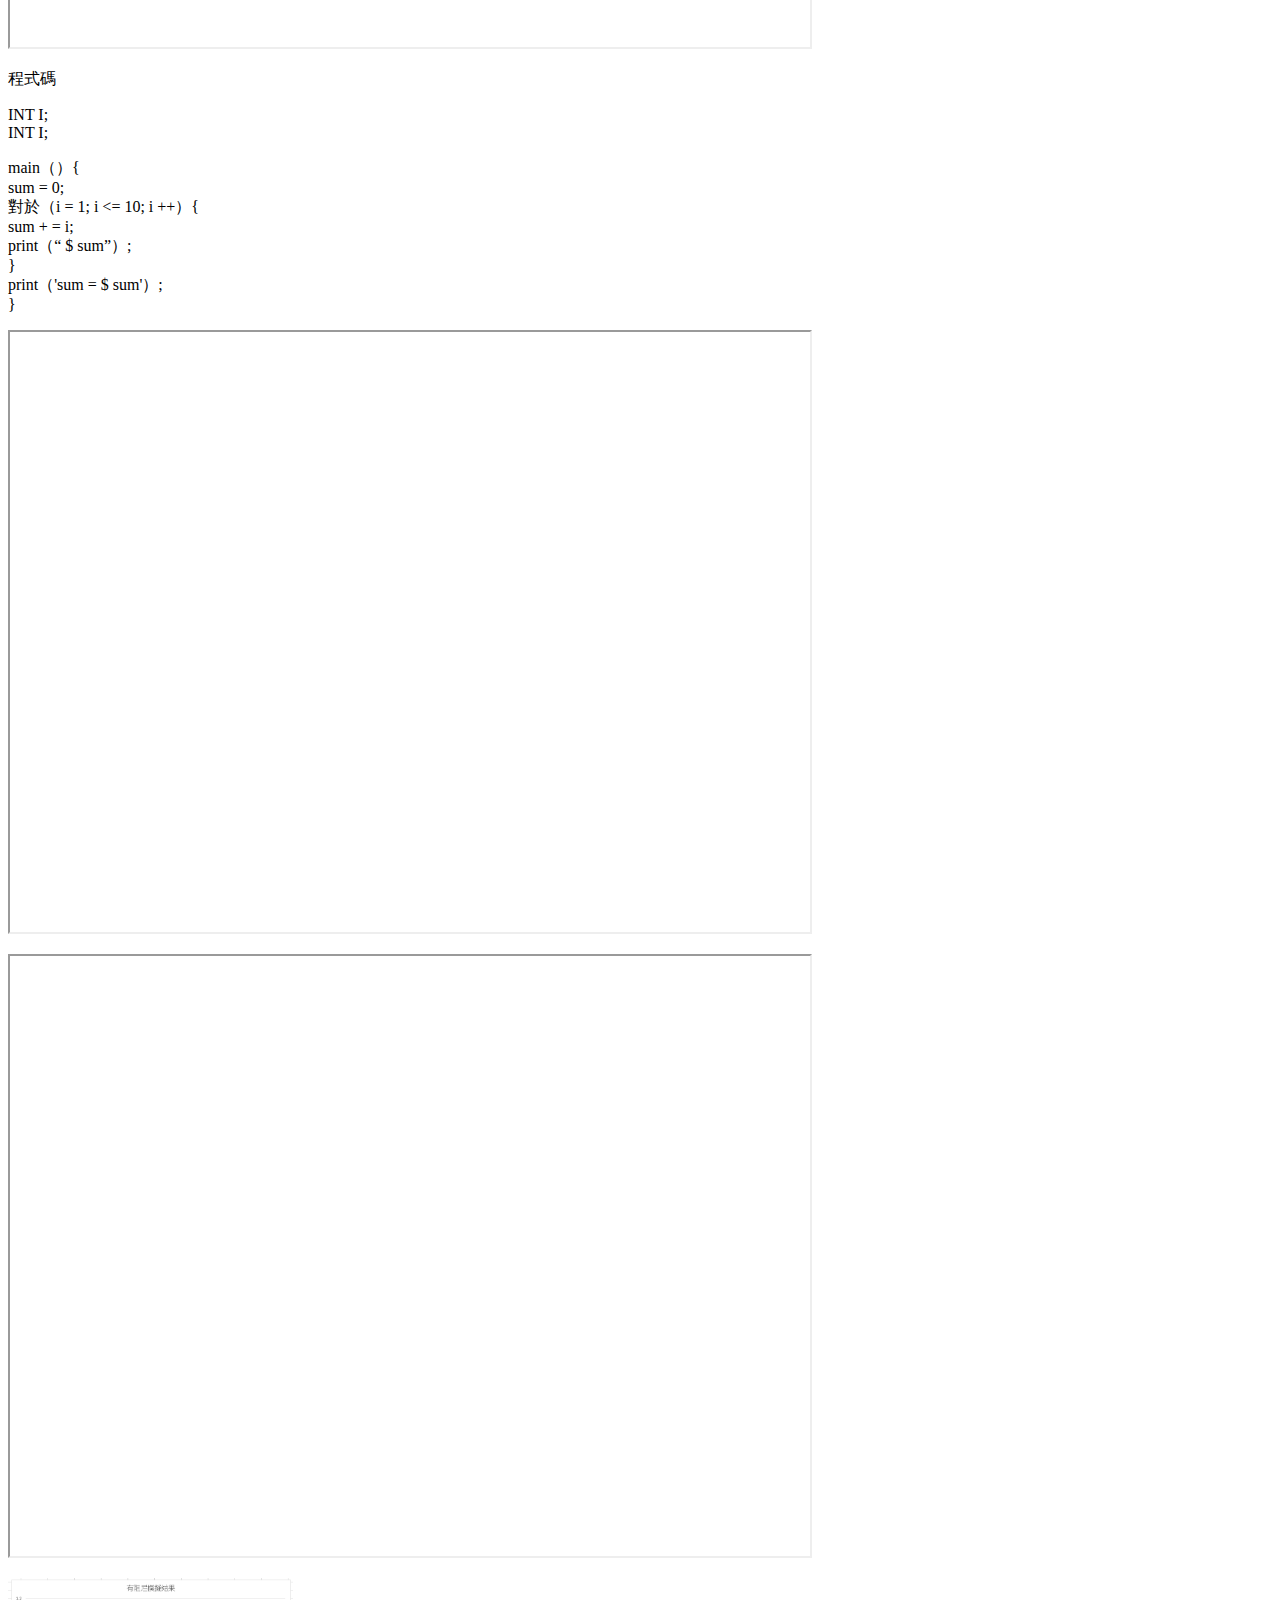
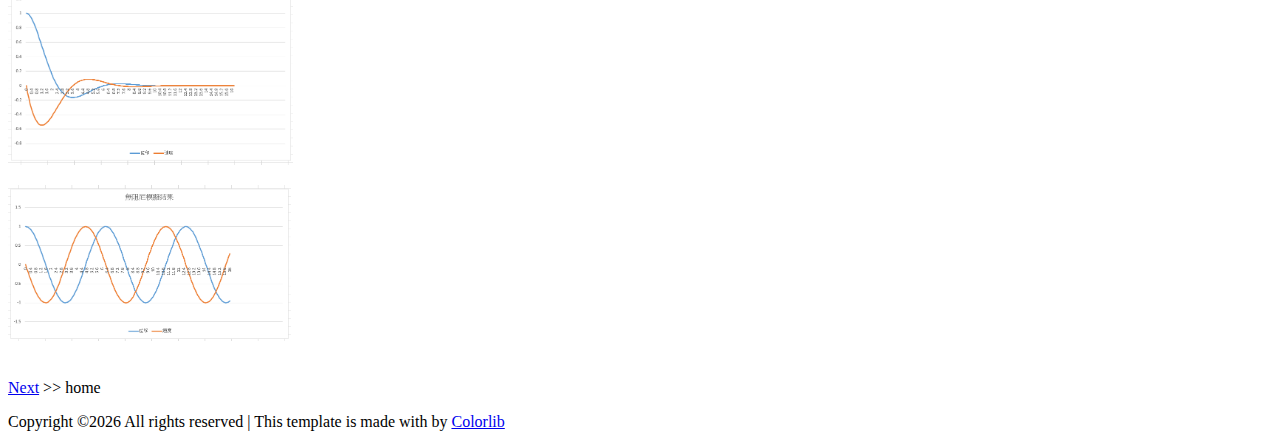
==== commit c431b1b5: "weight dart" ====
--- a/content/index.html
+++ b/content/index.html
@@ -143,7 +143,7 @@
                             <li><a href="./../blog/index.html">blog</a></li>
                         </ul>
                       </li>
-                     <li><a href='First.html'>First</a><li class='has-children'><a href='home.html'>home</a><ul class='dropdown'><li><a href='分組任務.html'>分組任務</a></li></ul><li><a href='影片區.html'>影片區</a></li>
+                     <li><a href='First.html'>First</a><li class='has-children'><a href='home.html'>home</a><ul class='dropdown'><li><a href='分組任務.html'>分組任務</a></li></ul><li><a href='影片區.html'>影片區</a><li><a href='W17考試.html'>W17考試</a></li>
                       </ul>
                 </nav>
               </div>
